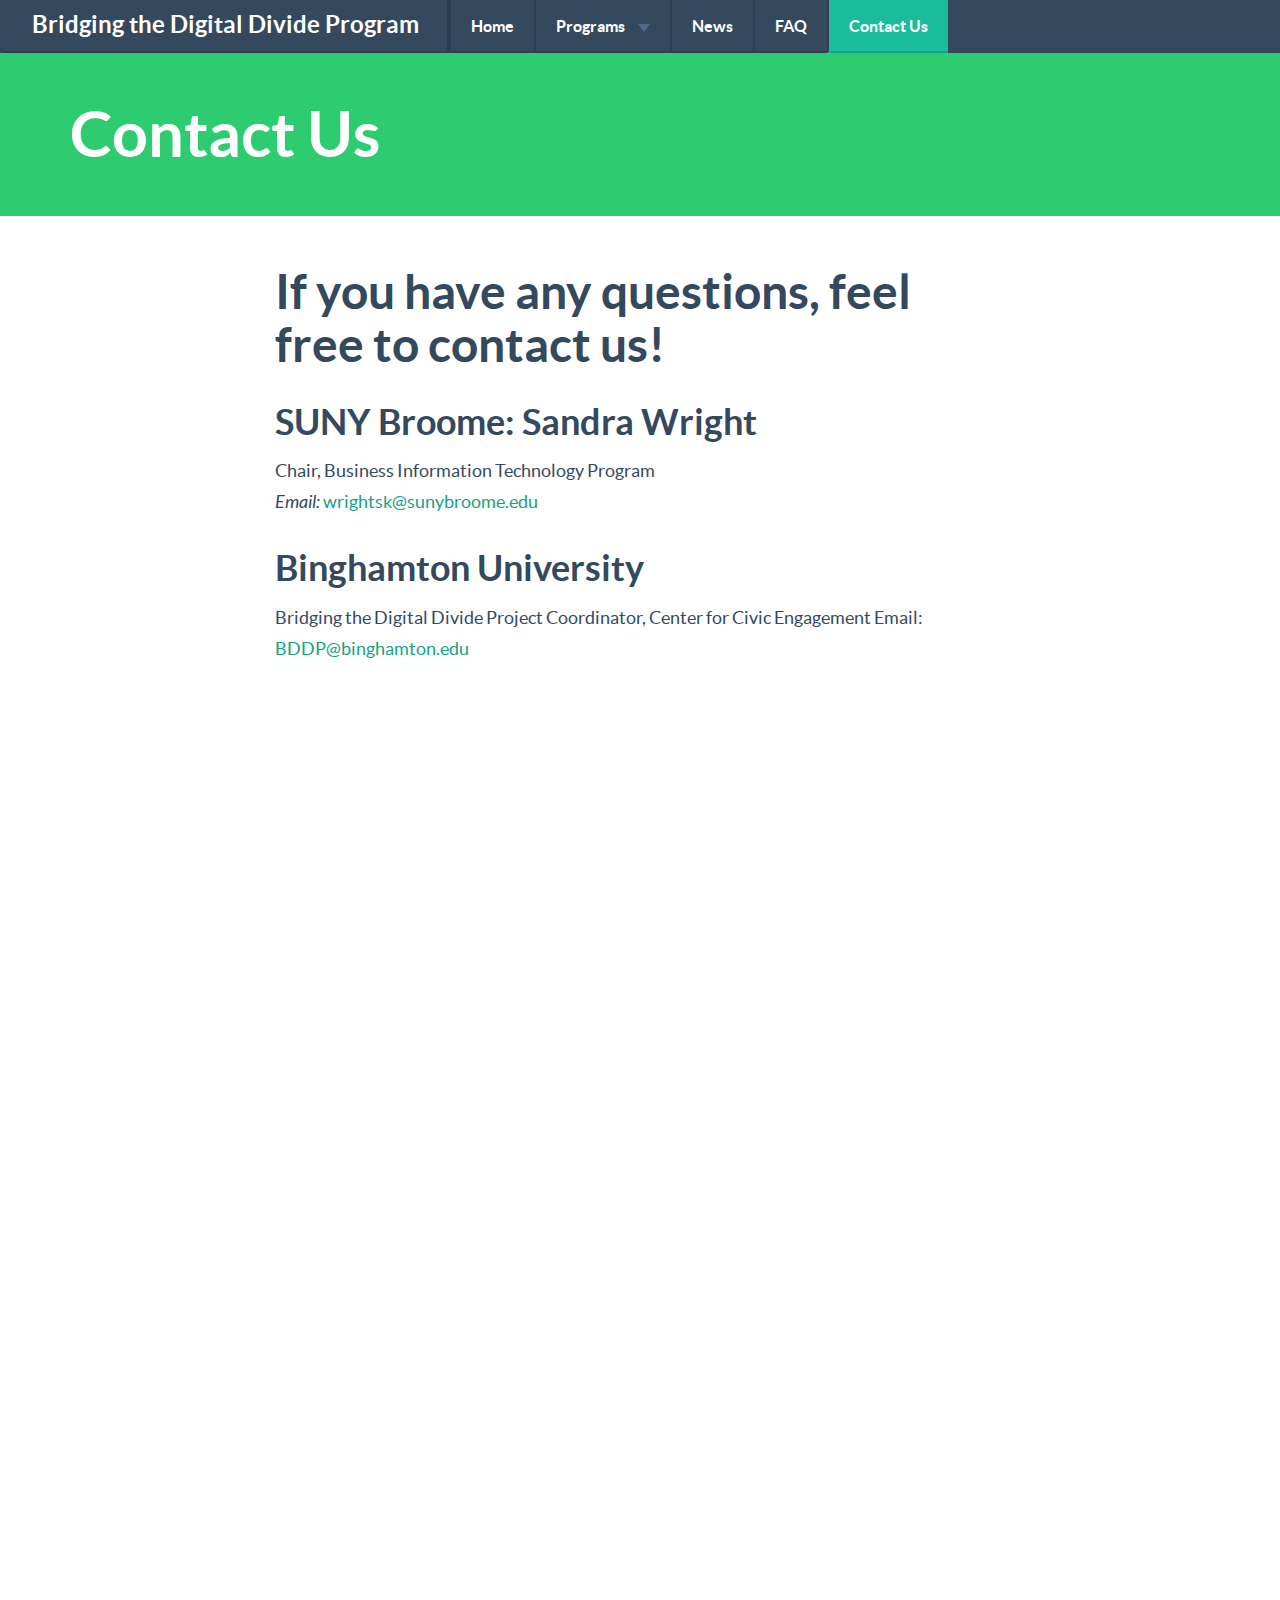
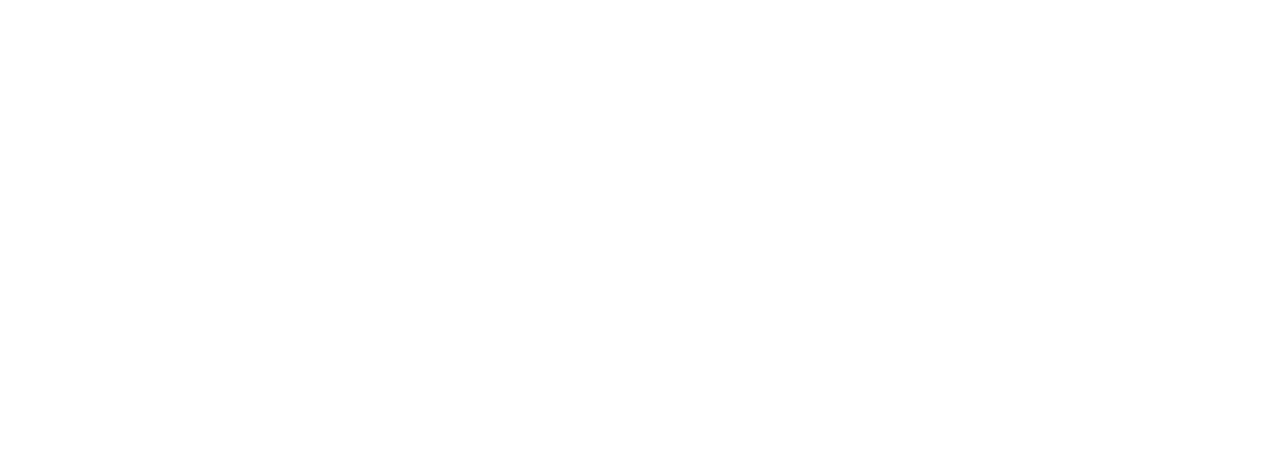
==== contact.html @ 1df6e85a "initial commit" ====
<!DOCTYPE html>
<html lang="en">
   <head>
      <meta charset="utf-8">
      <title>Bridging the Digital Divide</title>
      <meta name="viewport" content="width=device-width, initial-scale=1.0">
      <link href="bootstrap/css/bootstrap.css" rel="stylesheet">
      <link href="css/flat-ui.css" rel="stylesheet">
      <link href="css/bddp.css" rel="stylesheet">
      <link rel="shortcut icon" href="images/favicon.ico">
      <style>
        body {
          text-align: left
        }
      </style>

   </head>

   <body>
    <nav class="navbar navbar-inverse navbar-fixed-top" role="navigation">
    <!-- brand and toggle get grouped for better mobile display -->
       <div class="navbar-header">
          <a class="navbar-brand" href="index.html">Bridging the Digital Divide Program</a>
          <button type="button" class="navbar-toggle" data-toggle="collapse" data-target=".navbar-ex1-collapse">
             <span class="sr-only">Toggle navigation</span>
             <span class="icon-bar"></span>
             <span class="icon-bar"></span>
             <span class="icon-bar"></span>
          </button>
       </div>

       <div class="collapse navbar-collapse navbar-ex1-collapse">
          <ul class="nav navbar-nav">
             <li><a href="index.html">Home</a></li>
             <li class="dropdown">
                <a class="dropdown-toggle" data-toggle="dropdown" href="#">Programs <span class="caret"></span></a>
                <ul class="dropdown-menu">
                   <li><a href="literacy.html">Computer Literacy</a></li>
                   <li><a href="refurbishment.html">Computer Refurbishment</a></li>
                   <li><a href="ewaste.html">E-Waste</a></li>
                </ul>
             </li>
             <li><a href="news.html">News</a></li>
             <li><a href="faq.html">FAQ</a></li>
             <li class="active"><a href="contact.html">Contact Us</a></li>
          </ul>
       </div>
    </nav> 

    <div class="row jumbotron emerald">
      <div class="container">
        <h1>Contact Us</h1>
      </div>
    </div>
    
  <div class="row">
    <div class="container">
      <div class="col-md-8 col-md-offset-2" style="text-align: left;">
        <h2>If you have any questions, feel free to contact us!</h2>
        <address>
          <h3>SUNY Broome: Sandra Wright</h3>
          <p>Chair, Business Information Technology Program<br>
          <em>Email: </em><a href="wrightsk@sunybroome.edu">wrightsk@sunybroome.edu</a>
        </address>
        <address>
          <h3>
            Binghamton University
          </h3>
            <p>
            Bridging the Digital Divide Project Coordinator, Center for Civic Engagement
            Email: <a href="bddp@binghamton.edu">BDDP@binghamton.edu</a>
            </p>
        </address>
      </div>
    </div>
  </div>
  <!-- div for container -->




   <!-- Load JS here for greater good =============================-->
      <script src="js/jquery-1.8.3.min.js"></script>
      <script src="js/jquery-ui-1.10.3.custom.min.js"></script>
      <script src="js/jquery.ui.touch-punch.min.js"></script>
      <script src="js/bootstrap.min.js"></script>
      <script src="js/bootstrap-select.js"></script>
      <script src="js/bootstrap-switch.js"></script>
      <script src="js/flatui-checkbox.js"></script>
      <script src="js/flatui-radio.js"></script>
      <script src="js/jquery.tagsinput.js"></script>
      <script src="js/jquery.placeholder.js"></script>
   </body>
</html>
---- css/flat-ui.css ----
@font-face {
  font-family: 'Lato';
  src: url('../fonts/lato/lato-black-webfont.eot');
  src: url('../fonts/lato/lato-black-webfont.eot?#iefix') format('embedded-opentype'), url('../fonts/lato/lato-black-webfont.woff') format('woff'), url('../fonts/lato/lato-black-webfont.ttf') format('truetype'), url('../fonts/lato/lato-black-webfont.svg#latoblack') format('svg');
  font-weight: 900;
  font-style: normal;
}
@font-face {
  font-family: 'Lato';
  src: url('../fonts/lato/lato-bold-webfont.eot');
  src: url('../fonts/lato/lato-bold-webfont.eot?#iefix') format('embedded-opentype'), url('../fonts/lato/lato-bold-webfont.woff') format('woff'), url('../fonts/lato/lato-bold-webfont.ttf') format('truetype'), url('../fonts/lato/lato-bold-webfont.svg#latobold') format('svg');
  font-weight: bold;
  font-style: normal;
}
@font-face {
  font-family: 'Lato';
  src: url('../fonts/lato/lato-bolditalic-webfont.eot');
  src: url('../fonts/lato/lato-bolditalic-webfont.eot?#iefix') format('embedded-opentype'), url('../fonts/lato/lato-bolditalic-webfont.woff') format('woff'), url('../fonts/lato/lato-bolditalic-webfont.ttf') format('truetype'), url('../fonts/lato/lato-bolditalic-webfont.svg#latobold_italic') format('svg');
  font-weight: bold;
  font-style: italic;
}
@font-face {
  font-family: 'Lato';
  src: url('../fonts/lato/lato-italic-webfont.eot');
  src: url('../fonts/lato/lato-italic-webfont.eot?#iefix') format('embedded-opentype'), url('../fonts/lato/lato-italic-webfont.woff') format('woff'), url('../fonts/lato/lato-italic-webfont.ttf') format('truetype'), url('../fonts/lato/lato-italic-webfont.svg#latoitalic') format('svg');
  font-weight: normal;
  font-style: italic;
}
@font-face {
  font-family: 'Lato';
  src: url('../fonts/lato/lato-light-webfont.eot');
  src: url('../fonts/lato/lato-light-webfont.eot?#iefix') format('embedded-opentype'), url('../fonts/lato/lato-light-webfont.woff') format('woff'), url('../fonts/lato/lato-light-webfont.ttf') format('truetype'), url('../fonts/lato/lato-light-webfont.svg#latolight') format('svg');
  font-weight: 300;
  font-style: normal;
}
@font-face {
  font-family: 'Lato';
  src: url('../fonts/lato/lato-regular-webfont.eot');
  src: url('../fonts/lato/lato-regular-webfont.eot?#iefix') format('embedded-opentype'), url('../fonts/lato/lato-regular-webfont.woff') format('woff'), url('../fonts/lato/lato-regular-webfont.ttf') format('truetype'), url('../fonts/lato/lato-regular-webfont.svg#latoregular') format('svg');
  font-weight: normal;
  font-style: normal;
}
@font-face {
  font-family: 'Flat-UI-Icons';
  src: url('../fonts/Flat-UI-Icons.eot');
  src: url('../fonts/Flat-UI-Icons.eot?#iefix') format('embedded-opentype'), url('../fonts/Flat-UI-Icons.woff') format('woff'), url('../fonts/Flat-UI-Icons.ttf') format('truetype'), url('../fonts/Flat-UI-Icons.svg#Flat-UI-Icons') format('svg');
  font-weight: normal;
  font-style: normal;
}
/* Use the following CSS code if you want to use data attributes for inserting your icons */
[data-icon]:before {
  font-family: 'Flat-UI-Icons';
  content: attr(data-icon);
  speak: none;
  font-weight: normal;
  font-variant: normal;
  text-transform: none;
  -webkit-font-smoothing: antialiased;
}
/* Use the following CSS code if you want to have a class per icon */
/*
Instead of a list of all class selectors,
you can use the generic selector below, but it's slower:
[class*="fui-"] {
*/
.fui-arrow-right,
.fui-arrow-left,
.fui-cmd,
.fui-check-inverted,
.fui-heart,
.fui-location,
.fui-plus,
.fui-check,
.fui-cross,
.fui-list,
.fui-new,
.fui-video,
.fui-photo,
.fui-volume,
.fui-time,
.fui-eye,
.fui-chat,
.fui-search,
.fui-user,
.fui-mail,
.fui-lock,
.fui-gear,
.fui-radio-unchecked,
.fui-radio-checked,
.fui-checkbox-unchecked,
.fui-checkbox-checked,
.fui-calendar-solid,
.fui-pause,
.fui-play,
.fui-check-inverted-2 {
  display: inline-block;
  font-family: 'Flat-UI-Icons';
  speak: none;
  font-style: normal;
  font-weight: normal;
  font-variant: normal;
  text-transform: none;
  -webkit-font-smoothing: antialiased;
}
.fui-arrow-right:before {
  content: "\e02c";
}
.fui-arrow-left:before {
  content: "\e02d";
}
.fui-cmd:before {
  content: "\e02f";
}
.fui-check-inverted:before {
  content: "\e006";
}
.fui-heart:before {
  content: "\e007";
}
.fui-location:before {
  content: "\e008";
}
.fui-plus:before {
  content: "\e009";
}
.fui-check:before {
  content: "\e00a";
}
.fui-cross:before {
  content: "\e00b";
}
.fui-list:before {
  content: "\e00c";
}
.fui-new:before {
  content: "\e00d";
}
.fui-video:before {
  content: "\e00e";
}
.fui-photo:before {
  content: "\e00f";
}
.fui-volume:before {
  content: "\e010";
}
.fui-time:before {
  content: "\e011";
}
.fui-eye:before {
  content: "\e012";
}
.fui-chat:before {
  content: "\e013";
}
.fui-search:before {
  content: "\e01c";
}
.fui-user:before {
  content: "\e01d";
}
.fui-mail:before {
  content: "\e01e";
}
.fui-lock:before {
  content: "\e01f";
}
.fui-gear:before {
  content: "\e024";
}
.fui-radio-unchecked:before {
  content: "\e02b";
}
.fui-radio-checked:before {
  content: "\e032";
}
.fui-checkbox-unchecked:before {
  content: "\e033";
}
.fui-checkbox-checked:before {
  content: "\e034";
}
.fui-calendar-solid:before {
  content: "\e022";
}
.fui-pause:before {
  content: "\e03b";
}
.fui-play:before {
  content: "\e03c";
}
.fui-check-inverted-2:before {
  content: "\e000";
}
.dropdown-arrow-inverse {
  border-bottom-color: #34495e !important;
  border-top-color: #34495e !important;
}
body {
  font-family: "Lato", Helvetica, Arial, sans-serif;
  font-size: 18px;
  line-height: 1.72222;
  color: #34495e;
  background-color: #ffffff;
}
a {
  color: #16a085;
  text-decoration: none;
  -webkit-transition: 0.25s;
  transition: 0.25s;
}
a:hover,
a:focus {
  color: #1abc9c;
  text-decoration: none;
}
.img-rounded {
  border-radius: 6px;
}
.img-comment {
  font-size: 20px;
  line-height: 1.72222;
  font-style: italic;
  margin: 24px 0;
}
p {
  font-size: 18px;
  line-height: 1.72222;
  margin: 0 0 15px;
}
.lead {
  margin-bottom: 30px;
  font-size: 28px;
  line-height: 1.46428571;
  font-weight: 300;
}
@media (min-width: 768px) {
  .lead {
    font-size: 30.006px;
  }
}
small,
.small {
  font-size: 83%;
  line-height: 2.067;
}
.text-muted {
  color: #bdc3c7;
}
.text-inverse {
  color: #ffffff;
}
.text-primary {
  color: #1abc9c;
}
.text-primary:hover {
  color: #15967d;
}
.text-warning {
  color: #f1c40f;
}
.text-warning:hover {
  color: #c19d0c;
}
.text-danger {
  color: #e74c3c;
}
.text-danger:hover {
  color: #b93d30;
}
.text-success {
  color: #2ecc71;
}
.text-success:hover {
  color: #25a35a;
}
.text-info {
  color: #3498db;
}
.text-info:hover {
  color: #2a7aaf;
}
h1,
h2,
h3,
h4,
h5,
h6,
.h1,
.h2,
.h3,
.h4,
.h5,
.h6 {
  font-family: "Lato", Helvetica, Arial, sans-serif;
  font-weight: 700;
  line-height: 1.1;
  color: inherit;
}
h1 small,
h2 small,
h3 small,
h4 small,
h5 small,
h6 small,
.h1 small,
.h2 small,
.h3 small,
.h4 small,
.h5 small,
.h6 small {
  color: #e7e9ec;
}
h1,
h2,
h3 {
  margin-top: 30px;
  margin-bottom: 15px;
}
h4,
h5,
h6 {
  margin-top: 15px;
  margin-bottom: 15px;
}
h6 {
  font-weight: normal;
}
h1,
.h1 {
  font-size: 61px;
}
h2,
.h2 {
  font-size: 53px;
}
h3,
.h3 {
  font-size: 40px;
}
h4,
.h4 {
  font-size: 29px;
}
h5,
.h5 {
  font-size: 29px;
}
h6,
.h6 {
  font-size: 24px;
}
.page-header {
  padding-bottom: 14px;
  margin: 60px 0 30px;
  border-bottom: 1px solid #e7e9ec;
}
ul,
ol {
  margin-bottom: 15px;
}
dl {
  margin-bottom: 30px;
}
dt,
dd {
  line-height: 1.72222;
}
@media (min-width: 768px) {
  .dl-horizontal dt {
    width: 160px;
  }
  .dl-horizontal dd {
    margin-left: 180px;
  }
}
abbr[title],
abbr[data-original-title] {
  border-bottom: 1px dotted #bdc3c7;
}
blockquote {
  border-left: 3px solid #e7e9ec;
  padding: 0 0 0 16px;
  margin: 0 0 30px;
}
blockquote p {
  font-size: 20px;
  line-height: 1.55;
  font-weight: normal;
  margin-bottom: .4em;
}
blockquote small {
  font-size: 18px;
  line-height: 1.72222;
  font-style: italic;
  color: inherit;
}
blockquote small:before {
  content: "";
}
blockquote.pull-right {
  padding-right: 16px;
  padding-left: 0;
  border-right: 3px solid #e7e9ec;
  border-left: 0;
}
blockquote.pull-right small:after {
  content: "";
}
address {
  margin-bottom: 30px;
  line-height: 1.72222;
}
code,
kdb,
pre,
samp {
  font-family: Monaco, Menlo, Consolas, "Courier New", monospace;
}
code {
  font-size: 75%;
  color: #c7254e;
  background-color: #f9f2f4;
  border-radius: 4px;
}
pre {
  padding: 8px;
  margin: 0 0 15px;
  font-size: 13px;
  line-height: 1.72222;
  color: inherit;
  background-color: #ffffff;
  border: 2px solid #e7e9ec;
  border-radius: 6px;
  white-space: pre;
}
.pre-scrollable {
  max-height: 340px;
}
.btn {
  border: none;
  font-size: 15px;
  font-weight: normal;
  line-height: 1.4;
  border-radius: 4px;
  padding: 10px 15px;
  -webkit-font-smoothing: subpixel-antialiased;
  -webkit-transition: 0.25s linear;
  transition: 0.25s linear;
}
.btn:hover,
.btn:focus {
  color: #ffffff;
}
.btn:active,
.btn.active {
  outline: none;
  -webkit-box-shadow: none;
  box-shadow: none;
}
.btn.disabled,
.btn[disabled],
fieldset[disabled] .btn {
  background-color: #bdc3c7;
  color: rgba(255, 255, 255, 0.75);
  opacity: 0.7;
  filter: alpha(opacity=70);
}
.btn > [class^="fui-"] {
  margin: 0 1px;
  position: relative;
  line-height: 1;
  top: 1px;
}
.btn-xs.btn > [class^="fui-"] {
  font-size: 11px;
  top: 0;
}
.btn-hg.btn > [class^="fui-"] {
  top: 2px;
}
.btn-default {
  color: #ffffff;
  background-color: #bdc3c7;
}
.btn-default:hover,
.btn-default:focus,
.btn-default:active,
.btn-default.active,
.open .dropdown-toggle.btn-default {
  color: #ffffff;
  background-color: #cacfd2;
  border-color: #cacfd2;
}
.btn-default:active,
.btn-default.active,
.open .dropdown-toggle.btn-default {
  background: #a1a6a9;
}
.btn-default.disabled,
.btn-default[disabled],
fieldset[disabled] .btn-default,
.btn-default.disabled:hover,
.btn-default[disabled]:hover,
fieldset[disabled] .btn-default:hover,
.btn-default.disabled:focus,
.btn-default[disabled]:focus,
fieldset[disabled] .btn-default:focus,
.btn-default.disabled:active,
.btn-default[disabled]:active,
fieldset[disabled] .btn-default:active,
.btn-default.disabled.active,
.btn-default[disabled].active,
fieldset[disabled] .btn-default.active {
  background-color: #bdc3c7;
}
.btn-primary {
  color: #ffffff;
  background-color: #1abc9c;
}
.btn-primary:hover,
.btn-primary:focus,
.btn-primary:active,
.btn-primary.active,
.open .dropdown-toggle.btn-primary {
  color: #ffffff;
  background-color: #48c9b0;
  border-color: #48c9b0;
}
.btn-primary:active,
.btn-primary.active,
.open .dropdown-toggle.btn-primary {
  background: #16a085;
}
.btn-primary.disabled,
.btn-primary[disabled],
fieldset[disabled] .btn-primary,
.btn-primary.disabled:hover,
.btn-primary[disabled]:hover,
fieldset[disabled] .btn-primary:hover,
.btn-primary.disabled:focus,
.btn-primary[disabled]:focus,
fieldset[disabled] .btn-primary:focus,
.btn-primary.disabled:active,
.btn-primary[disabled]:active,
fieldset[disabled] .btn-primary:active,
.btn-primary.disabled.active,
.btn-primary[disabled].active,
fieldset[disabled] .btn-primary.active {
  background-color: #1abc9c;
}
.btn-info {
  color: #ffffff;
  background-color: #3498db;
}
.btn-info:hover,
.btn-info:focus,
.btn-info:active,
.btn-info.active,
.open .dropdown-toggle.btn-info {
  color: #ffffff;
  background-color: #5dade2;
  border-color: #5dade2;
}
.btn-info:active,
.btn-info.active,
.open .dropdown-toggle.btn-info {
  background: #2c81ba;
}
.btn-info.disabled,
.btn-info[disabled],
fieldset[disabled] .btn-info,
.btn-info.disabled:hover,
.btn-info[disabled]:hover,
fieldset[disabled] .btn-info:hover,
.btn-info.disabled:focus,
.btn-info[disabled]:focus,
fieldset[disabled] .btn-info:focus,
.btn-info.disabled:active,
.btn-info[disabled]:active,
fieldset[disabled] .btn-info:active,
.btn-info.disabled.active,
.btn-info[disabled].active,
fieldset[disabled] .btn-info.active {
  background-color: #3498db;
}
.btn-danger {
  color: #ffffff;
  background-color: #e74c3c;
}
.btn-danger:hover,
.btn-danger:focus,
.btn-danger:active,
.btn-danger.active,
.open .dropdown-toggle.btn-danger {
  color: #ffffff;
  background-color: #ec7063;
  border-color: #ec7063;
}
.btn-danger:active,
.btn-danger.active,
.open .dropdown-toggle.btn-danger {
  background: #c44133;
}
.btn-danger.disabled,
.btn-danger[disabled],
fieldset[disabled] .btn-danger,
.btn-danger.disabled:hover,
.btn-danger[disabled]:hover,
fieldset[disabled] .btn-danger:hover,
.btn-danger.disabled:focus,
.btn-danger[disabled]:focus,
fieldset[disabled] .btn-danger:focus,
.btn-danger.disabled:active,
.btn-danger[disabled]:active,
fieldset[disabled] .btn-danger:active,
.btn-danger.disabled.active,
.btn-danger[disabled].active,
fieldset[disabled] .btn-danger.active {
  background-color: #e74c3c;
}
.btn-success {
  color: #ffffff;
  background-color: #2ecc71;
}
.btn-success:hover,
.btn-success:focus,
.btn-success:active,
.btn-success.active,
.open .dropdown-toggle.btn-success {
  color: #ffffff;
  background-color: #58d68d;
  border-color: #58d68d;
}
.btn-success:active,
.btn-success.active,
.open .dropdown-toggle.btn-success {
  background: #27ad60;
}
.btn-success.disabled,
.btn-success[disabled],
fieldset[disabled] .btn-success,
.btn-success.disabled:hover,
.btn-success[disabled]:hover,
fieldset[disabled] .btn-success:hover,
.btn-success.disabled:focus,
.btn-success[disabled]:focus,
fieldset[disabled] .btn-success:focus,
.btn-success.disabled:active,
.btn-success[disabled]:active,
fieldset[disabled] .btn-success:active,
.btn-success.disabled.active,
.btn-success[disabled].active,
fieldset[disabled] .btn-success.active {
  background-color: #2ecc71;
}
.btn-warning {
  color: #ffffff;
  background-color: #f1c40f;
}
.btn-warning:hover,
.btn-warning:focus,
.btn-warning:active,
.btn-warning.active,
.open .dropdown-toggle.btn-warning {
  color: #ffffff;
  background-color: #f5d313;
  border-color: #f5d313;
}
.btn-warning:active,
.btn-warning.active,
.open .dropdown-toggle.btn-warning {
  background: #cda70d;
}
.btn-warning.disabled,
.btn-warning[disabled],
fieldset[disabled] .btn-warning,
.btn-warning.disabled:hover,
.btn-warning[disabled]:hover,
fieldset[disabled] .btn-warning:hover,
.btn-warning.disabled:focus,
.btn-warning[disabled]:focus,
fieldset[disabled] .btn-warning:focus,
.btn-warning.disabled:active,
.btn-warning[disabled]:active,
fieldset[disabled] .btn-warning:active,
.btn-warning.disabled.active,
.btn-warning[disabled].active,
fieldset[disabled] .btn-warning.active {
  background-color: #f1c40f;
}
.btn-inverse {
  color: #ffffff;
  background-color: #34495e;
}
.btn-inverse:hover,
.btn-inverse:focus,
.btn-inverse:active,
.btn-inverse.active,
.open .dropdown-toggle.btn-inverse {
  color: #ffffff;
  background-color: #415b76;
  border-color: #415b76;
}
.btn-inverse:active,
.btn-inverse.active,
.open .dropdown-toggle.btn-inverse {
  background: #2c3e50;
}
.btn-inverse.disabled,
.btn-inverse[disabled],
fieldset[disabled] .btn-inverse,
.btn-inverse.disabled:hover,
.btn-inverse[disabled]:hover,
fieldset[disabled] .btn-inverse:hover,
.btn-inverse.disabled:focus,
.btn-inverse[disabled]:focus,
fieldset[disabled] .btn-inverse:focus,
.btn-inverse.disabled:active,
.btn-inverse[disabled]:active,
fieldset[disabled] .btn-inverse:active,
.btn-inverse.disabled.active,
.btn-inverse[disabled].active,
fieldset[disabled] .btn-inverse.active {
  background-color: #34495e;
}
.btn-embossed {
  -webkit-box-shadow: inset 0 -2px 0 rgba(0, 0, 0, 0.15);
  box-shadow: inset 0 -2px 0 rgba(0, 0, 0, 0.15);
}
.btn-embossed.active,
.btn-embossed:active {
  -webkit-box-shadow: inset 0 2px 0 rgba(0, 0, 0, 0.15);
  box-shadow: inset 0 2px 0 rgba(0, 0, 0, 0.15);
}
.btn-wide {
  min-width: 140px;
  padding-left: 30px;
  padding-right: 30px;
}
.btn-link {
  color: #16a085;
}
.btn-link:hover,
.btn-link:focus {
  color: #1abc9c;
  text-decoration: underline;
  background-color: transparent;
}
.btn-link[disabled]:hover,
fieldset[disabled] .btn-link:hover,
.btn-link[disabled]:focus,
fieldset[disabled] .btn-link:focus {
  color: #bdc3c7;
  text-decoration: none;
}
.btn-hg {
  padding: 13px 20px;
  font-size: 22px;
  line-height: 1.227;
  border-radius: 6px;
}
.btn-lg {
  padding: 10px 19px;
  font-size: 17px;
  line-height: 1.471;
  border-radius: 6px;
}
.btn-sm {
  padding: 9px 13px;
  font-size: 13px;
  line-height: 1.385;
  border-radius: 4px;
}
.btn-xs {
  padding: 6px 9px;
  font-size: 12px;
  line-height: 1.083;
  border-radius: 3px;
}
.btn-tip {
  font-weight: 300;
  padding-left: 10px;
  font-size: 92%;
}
.btn-block {
  white-space: normal;
}
.btn-default .caret {
  border-top-color: #ffffff;
}
.btn-primary .caret,
.btn-success .caret,
.btn-warning .caret,
.btn-danger .caret,
.btn-info .caret {
  border-top-color: #ffffff;
}
.dropup .btn-default .caret {
  border-bottom-color: #ffffff;
}
.dropup .btn-primary .caret,
.dropup .btn-success .caret,
.dropup .btn-warning .caret,
.dropup .btn-danger .caret,
.dropup .btn-info .caret {
  border-bottom-color: #ffffff;
}
.btn-group-xs > .btn {
  padding: 6px 9px;
  font-size: 12px;
  line-height: 1.083;
  border-radius: 3px;
}
.btn-group-sm > .btn {
  padding: 9px 13px;
  font-size: 13px;
  line-height: 1.385;
  border-radius: 4px;
}
.btn-group-lg > .btn {
  padding: 10px 19px;
  font-size: 17px;
  line-height: 1.471;
  border-radius: 6px;
}
.btn-group-gh > .btn {
  padding: 13px 20px;
  font-size: 22px;
  line-height: 1.227;
  border-radius: 6px;
}
.btn-group > .btn + .btn {
  margin-left: 0;
}
.btn-group > .btn + .dropdown-toggle {
  border-left: 2px solid rgba(52, 73, 94, 0.15);
  padding-left: 12px;
  padding-right: 12px;
}
.btn-group > .btn + .dropdown-toggle .caret {
  margin-left: 3px;
  margin-right: 3px;
}
.btn-group > .btn.btn-gh + .dropdown-toggle .caret {
  margin-left: 7px;
  margin-right: 7px;
}
.btn-group > .btn.btn-sm + .dropdown-toggle .caret {
  margin-left: 0;
  margin-right: 0;
}
.dropdown-toggle .caret {
  margin-left: 8px;
}
.btn-group > .btn,
.btn-group > .dropdown-menu,
.btn-group > .popover {
  font-weight: 400;
}
.btn-group:focus .dropdown-toggle {
  outline: none;
  -webkit-transition: 0.25s;
  transition: 0.25s;
}
.btn-group.open .dropdown-toggle {
  color: rgba(255, 255, 255, 0.75);
  -webkit-box-shadow: none;
  box-shadow: none;
}
.btn-toolbar .btn.active {
  color: #ffffff;
}
.btn-toolbar .btn > [class^="fui-"] {
  font-size: 16px;
  margin: 0 1px;
}
.caret {
  border-width: 8px 6px;
  border-bottom-color: #34495e;
  border-top-color: #34495e;
  border-style: solid;
  border-bottom-style: none;
  -webkit-transition: 0.25s;
  transition: 0.25s;
  -webkit-transform: scale(1.001);
  -ms-transform: scale(1.001);
  transform: scale(1.001);
}
.dropup .caret,
.dropup .btn-lg .caret,
.navbar-fixed-bottom .dropdown .caret {
  border-bottom-width: 8px;
}
.btn-lg .caret {
  border-top-width: 8px;
  border-right-width: 6px;
  border-left-width: 6px;
}
.navbar {
  font-size: 16px;
  border-radius: 6px;
  border: none;
}
.navbar .navbar-brand {
  border-radius: 6px 0 0 6px;
  color: #526476;
  font-size: 24px;
  line-height: 29.55px;
  font-weight: 700;
  padding: 23px 28px 24px 17px;
  text-shadow: none;
  display: inline-block;
}
.navbar .navbar-brand:hover,
.navbar .navbar-brand:focus {
  color: #1abc9c;
}
.navbar .navbar-brand[class*="fui-"] {
  font-weight: normal;
}
.navbar .navbar-brand small {
  line-height: 1;
}
.navbar .nav {
  margin-right: 0;
  display: inline-block;
  float: left;
}
.navbar .nav > li {
  position: relative;
  display: inline-block;
}
.navbar .nav > li:hover > ul {
  opacity: 1;
  top: 100%;
  visibility: visible;
  z-index: 100;
  -webkit-transform: scale(1, 1);
  display: block\9;
}
.navbar .nav > li.active > a,
.navbar .nav > li.active > a:hover,
.navbar .nav > li.active > a:focus {
  background: none;
  color: #1abc9c;
  -webkit-box-shadow: none;
  box-shadow: none;
}
.navbar .nav > li:first-child {
  border-radius: 6px 6px 0 0;
}
.navbar .nav > li:last-child {
  border-radius: 0 0 6px 6px;
}
.navbar .nav > li > ul {
  padding-top: 13px;
  top: 80%;
  padding-left: 0;
}
.navbar .nav > li > ul:before {
  content: "";
  border-style: solid;
  border-width: 0 9px 9px 9px;
  border-color: transparent transparent #34495e transparent;
  height: 0;
  position: absolute;
  left: 15px;
  top: 5px;
  width: 0;
  -webkit-transform: rotate(360deg);
}
.navbar .nav > li > ul li:hover ul {
  opacity: 1;
  -webkit-transform: scale(1, 1);
  visibility: visible;
  display: block\9;
}
.navbar .nav > li > ul li ul {
  left: 100%;
}
.navbar .nav > li > a {
  color: #526476;
  display: inline-block;
  font-weight: 700;
  font-size: 15px;
  line-height: 28px;
  padding: 22px 20px;
  text-shadow: none;
  -webkit-transition: background-color .25s, color .25s, border-bottom-color .25s;
  transition: background-color .25s, color .25s, border-bottom-color .25s;
}
.navbar .nav > li > a:hover,
.navbar .nav > li > a:focus {
  color: #1abc9c;
  background-color: transparent;
}
.navbar .nav > li > a[class*="fui-"] {
  font-size: 24px;
  font-weight: normal;
}
.navbar .nav > li > a > [class*="fui-"] {
  font-size: 24px;
  margin: -4px 0 0;
  position: relative;
  top: 4px;
}
.navbar .nav > li > a > [class*="fui-"] + * {
  margin-left: 12px;
}
.navbar .nav ul {
  border-radius: 4px;
  left: 0;
  list-style-type: none;
  margin-left: 0;
  opacity: 0;
  position: absolute;
  top: 0;
  width: 234px;
  -webkit-transform: scale(1, 0.99);
  -webkit-transform-origin: 0 0;
  visibility: hidden;
  -webkit-transition: 0.25s ease-out;
  transition: 0.25s ease-out;
}
.navbar .nav ul ul {
  left: 95%;
  padding-left: 5px;
}
.navbar .nav ul li {
  background-color: #34495e;
  padding: 0 3px 3px;
  position: relative;
}
.navbar .nav ul li:first-child {
  border-radius: 6px 6px 0 0;
  padding-top: 3px;
}
.navbar .nav ul li:last-child {
  border-radius: 0 0 6px 6px;
}
.navbar .nav ul li.active > a,
.navbar .nav ul li.active > a:hover,
.navbar .nav ul li.active > a:focus {
  background-color: #1abc9c;
  color: #ffffff;
  padding-left: 9px;
  padding-right: 9px;
}
.navbar .nav ul li.active + li > a {
  padding-left: 9px;
  padding-right: 9px;
}
.navbar .nav ul a {
  border-radius: 2px;
  color: #ffffff;
  display: block;
  font-size: 14px;
  padding: 6px 9px;
  text-decoration: none;
}
.navbar .nav ul a:hover {
  background-color: #1abc9c;
}
.navbar .nav.navbar-left li:first-child a {
  border-radius: 6px 0 0 6px;
  border-left: none;
}
.navbar .btn-navbar {
  background: none;
  border: none;
  color: #34495e;
  margin: 18px 15px;
  padding: 3px 15px;
  text-shadow: none;
  display: none;
}
.navbar .btn-navbar:hover,
.navbar .btn-navbar:focus {
  background: none;
  color: #1abc9c;
}
.navbar .btn-navbar:before {
  content: "\e00c";
  font-family: "Flat-UI-Icons";
  font-size: 23px;
  font-style: normal;
  font-weight: normal;
  -webkit-font-smoothing: antialiased;
}
.navbar .btn-navbar .icon-bar {
  display: none;
}
.navbar-default {
  background: #eceef0;
  border: none;
  padding-left: 0;
  padding-right: 0;
  border-radius: 6px;
}
.navbar-inverse {
  background: #34495e;
  font-size: 17px;
}
.navbar-inverse .navbar-brand {
  border-bottom: 2px solid #2c3e50;
  border-right: 2px solid #2c3e50;
  color: #ffffff;
  padding: 10px 28px 11px 32px;
}
.navbar-inverse .btn-navbar {
  color: #ffffff;
  margin: 7px 10px;
}
.navbar-inverse .btn-icon {
  margin: 8px 5px 8px 15px;
}
.navbar-inverse .nav > li:first-child.active > a {
  padding-left: 20px;
}
.navbar-inverse .nav > li:first-child > a {
  border-left: none;
}
.navbar-inverse .nav > li.active > a,
.navbar-inverse .nav > li.active > a:hover,
.navbar-inverse .nav > li.active > a:focus {
  background-color: #1abc9c;
  border-bottom-color: #16a085;
  border-left: none;
  color: #ffffff;
  padding-left: 20px;
}
.navbar-inverse .nav > li.active + li > a {
  border-left: none;
  padding-left: 20px;
}
.navbar-inverse .nav > li > a {
  font-size: 16px;
  border-bottom: 2px solid #2c3e50;
  border-left: 2px solid #2c3e50 !important;
  color: #ffffff;
  padding: 16px 20px 15px;
  line-height: 20px;
}
.navbar-inverse .nav.navbar-right .dropdown-menu {
  left: -100%;
  margin-left: 17px;
}
.navbar-inverse .nav.navbar-right .open > .dropdown-menu:before {
  display: block !important;
}
.navbar-inverse .nav.navbar-right > li > a {
  border-radius: 0 6px 6px 0;
}
.navbar-unread,
.navbar-new {
  font-family: "Lato", Helvetica, Arial, sans-serif;
  background-color: #1abc9c;
  border-radius: 50%;
  color: #ffffff;
  font-size: 0;
  font-weight: 700;
  height: 6px;
  line-height: 14px;
  position: absolute;
  right: 12px;
  text-align: center;
  top: 28px;
  width: 6px;
  z-index: 10;
}
.active .navbar-unread,
.active .navbar-new {
  background-color: #ffffff;
  display: none;
}
.navbar-inverse .navbar-unread,
.navbar-inverse .navbar-new {
  top: 15px;
}
.navbar-new {
  background-color: #e74c3c;
  font-size: 12px;
  line-height: 17px;
  height: 18px;
  margin: -9px -1px;
  min-width: 18px;
  padding: 0 1px;
  width: auto;
  -webkit-font-smoothing: subpixel-antialiased;
}
.navbar.navbar-inverse .nav li.dropdown.open > .dropdown-toggle {
  background-color: #1abc9c;
  border-bottom-color: #16a085;
  color: #ffffff;
}
.navbar.navbar-inverse .nav li.dropdown.open > .dropdown-toggle .caret {
  border-bottom-color: #ffffff !important;
  border-top-color: #ffffff !important;
}
.navbar .nav li.dropdown.open > .dropdown-toggle {
  background: none;
  color: #1abc9c;
}
.navbar .nav li.dropdown.open > .dropdown-toggle .caret {
  border-bottom-color: #1abc9c !important;
  border-top-color: #1abc9c !important;
}
.navbar .nav li.dropdown.open .dropdown-menu {
  opacity: 1;
  top: 100%;
  visibility: visible;
  z-index: 1000;
  -webkit-transform: none;
}
.navbar .nav li.dropdown > .dropdown-toggle {
  outline: none;
}
.navbar .nav li.dropdown > .dropdown-toggle:hover .caret,
.navbar .nav li.dropdown > .dropdown-toggle:focus .caret {
  border-bottom-color: #1abc9c;
  border-top-color: #1abc9c;
}
.navbar .nav li.dropdown > .dropdown-toggle .caret {
  border-left-width: 6px;
  border-right-width: 6px;
  border-top-width: 8px;
  border-bottom-color: #4c6a89;
  border-top-color: #4c6a89;
  margin-left: 10px;
}
.navbar .nav li.dropdown .dropdown-menu {
  background-color: #34495e;
  opacity: 0;
  padding: 0;
  visibility: hidden;
}
.navbar .nav li.dropdown .dropdown-menu:before {
  display: none;
}
.navbar .nav li.dropdown .dropdown-menu:after {
  border-bottom-color: #34495e;
}
.navbar .nav li.dropdown .dropdown-menu > li > a {
  border-radius: 3px;
  color: #ffffff;
  padding: 6px 8px 8px;
}
.navbar .nav li.dropdown .dropdown-menu .divider {
  background-color: #2c3e50;
  border-bottom: none;
  margin: 2px 0 5px;
  padding: 0;
  height: 2px;
}
.navbar.navbar-inverse .navbar-form {
  border-left: 2px solid #2c3e50;
  border-bottom: 2px solid #2c3e50;
  padding: 8px 5px 8px 23px;
}
.navbar.navbar-inverse .navbar-form .input-group-btn .btn {
  background-color: #2c3e50;
  color: #4c6a89 !important;
}
.navbar.navbar-inverse .navbar-form .form-control {
  background-color: #2c3e50;
  color: #ffffff;
}
.navbar.navbar-inverse .navbar-form .form-control:-moz-placeholder {
  color: #819db9;
}
.navbar.navbar-inverse .navbar-form .form-control::-moz-placeholder {
  color: #819db9;
}
.navbar.navbar-inverse .navbar-form .form-control:-ms-input-placeholder {
  color: #819db9;
}
.navbar.navbar-inverse .navbar-form .form-control::-webkit-input-placeholder {
  color: #819db9;
}
.navbar.navbar-inverse .navbar-form .form-control.placeholder {
  color: #819db9;
}
.navbar.navbar-inverse .navbar-form .form-control:focus {
  border-color: #1abc9c;
}
.navbar.navbar-inverse .navbar-form.focus .input-group-btn .btn {
  background-color: #2c3e50 !important;
}
.navbar .navbar-form {
  margin: 0;
  padding: 20px 5px 19px 20px;
  max-width: 229px;
}
.navbar .navbar-form .form-group {
  margin-bottom: 0;
}
.navbar .navbar-form .form-control {
  background-color: #ffffff;
  border: 2px solid transparent;
  color: #526476;
  font-size: 15px;
}
.navbar .navbar-form .form-control:-moz-placeholder {
  color: #798795;
}
.navbar .navbar-form .form-control::-moz-placeholder {
  color: #798795;
}
.navbar .navbar-form .form-control:-ms-input-placeholder {
  color: #798795;
}
.navbar .navbar-form .form-control::-webkit-input-placeholder {
  color: #798795;
}
.navbar .navbar-form .form-control.placeholder {
  color: #798795;
}
.navbar .navbar-form .form-control:focus {
  border-color: #1abc9c;
}
.navbar .navbar-form .input-group-btn .btn {
  border-color: transparent;
  color: #9aa4af;
  font-size: 16px;
}
.navbar.navbar-fixed-bottom .navbar-inner .navbar-form .form-control,
.navbar.navbar-fixed-top .navbar-inner .navbar-form .form-control {
  border-radius: 50px 0 0 50px !important;
}
.navbar.navbar-fixed-bottom .navbar-inner .navbar-form .btn,
.navbar.navbar-fixed-top .navbar-inner .navbar-form .btn {
  border-radius: 0 50px 50px 0;
}
.navbar.navbar-fixed-bottom .nav > li:hover > ul {
  bottom: 100%;
  padding-bottom: 13px;
  top: auto;
}
.navbar.navbar-fixed-bottom .nav > li:hover > ul li:hover ul {
  bottom: 0;
}
.navbar.navbar-fixed-bottom .nav ul {
  bottom: 80%;
  top: auto;
}
.select {
  display: inline-block;
  margin-bottom: 10px;
}
[class*="span"] > .select[class*="span"] {
  margin-left: 0;
}
.select[class*="span"] .btn {
  width: 100%;
}
.select.select-block {
  display: block;
  float: none;
  margin-left: 0;
  width: auto;
}
.select.select-block:before,
.select.select-block:after {
  content: " ";
  /* 1 */

  display: table;
  /* 2 */

}
.select.select-block:after {
  clear: both;
}
.select.select-block .btn {
  width: 100%;
}
.select .btn {
  width: 220px;
}
.select .btn.btn-hg .filter-option {
  left: 20px;
  right: 40px;
  top: 13px;
}
.select .btn.btn-hg .caret {
  right: 20px;
}
.select .btn.btn-lg .filter-option {
  left: 18px;
  right: 38px;
}
.select .btn.btn-sm .filter-option {
  left: 13px;
  right: 33px;
}
.select .btn.btn-sm .caret {
  right: 13px;
}
.select .btn.btn-xs .filter-option {
  left: 13px;
  right: 33px;
  top: 5px;
}
.select .btn.btn-xs .caret {
  right: 13px;
}
.select .btn .filter-option {
  height: 26px;
  left: 13px;
  overflow: hidden;
  position: absolute;
  right: 33px;
  text-align: left;
  top: 10px;
}
.select .btn .caret {
  position: absolute;
  right: 16px;
  top: 50%;
  margin-top: -3px;
}
.select .btn .dropdown-toggle {
  border-radius: 6px;
}
.select .btn .dropdown-menu {
  min-width: 100%;
}
.select .btn .dropdown-menu dt {
  cursor: default;
  display: block;
  padding: 3px 20px;
}
.select .btn .dropdown-menu li:not(.disabled) > a:hover small {
  color: rgba(255, 255, 255, 0.004);
}
.select .btn .dropdown-menu li > a {
  min-height: 20px;
}
.select .btn .dropdown-menu li > a.opt {
  padding-left: 35px;
}
.select .btn .dropdown-menu li small {
  padding-left: .5em;
}
.select .btn .dropdown-menu li > dt small {
  font-weight: normal;
}
.select .btn > .disabled,
.select .btn .dropdown-menu li.disabled > a {
  cursor: default;
}
.select .caret {
  border-bottom-color: #ffffff;
  border-top-color: #ffffff;
}
textarea {
  font-size: 20px;
  line-height: 24px;
  padding: 5px 11px;
}
label {
  font-weight: normal;
  line-height: 1.9986363100000002em;
}
.form-control:-moz-placeholder {
  color: #b2bcc5;
}
.form-control::-moz-placeholder {
  color: #b2bcc5;
}
.form-control:-ms-input-placeholder {
  color: #b2bcc5;
}
.form-control::-webkit-input-placeholder {
  color: #b2bcc5;
}
.form-control.placeholder {
  color: #b2bcc5;
}
.form-control {
  border: 2px solid #bdc3c7;
  color: #34495e;
  font-family: "Lato", Helvetica, Arial, sans-serif;
  font-size: 15px;
  padding: 8px 12px;
  height: 42px;
  -webkit-appearance: none;
  border-radius: 6px;
  -webkit-box-shadow: none;
  box-shadow: none;
  -webkit-transition: border .25s linear, color .25s linear, background-color .25s linear;
  transition: border .25s linear, color .25s linear, background-color .25s linear;
}
.form-group.focus .form-control,
.form-control:focus {
  border-color: #1abc9c;
  outline: 0;
  -webkit-box-shadow: none;
  box-shadow: none;
}
.form-control[disabled],
.form-control[readonly],
fieldset[disabled] .form-control {
  background-color: #f4f6f6;
  border-color: #d5dbdb;
  color: #d5dbdb;
  cursor: default;
}
.form-control.flat {
  border-color: transparent;
}
.form-control.flat:hover {
  border-color: #bdc3c7;
}
.form-control.flat:focus {
  border-color: #1abc9c;
}
.input-sm {
  height: 35px;
  padding: 6px 10px;
  font-size: 13px;
  line-height: 1.72222;
  border-radius: 6px;
}
select.input-sm {
  height: 35px;
  line-height: 35px;
}
textarea.input-sm {
  height: auto;
}
.input-lg {
  height: 45px;
  padding: 10px 15px;
  font-size: 17px;
  line-height: 1.72222;
  border-radius: 6px;
}
select.input-lg {
  height: 45px;
  line-height: 45px;
}
textarea.input-lg {
  height: auto;
}
.input-hg {
  height: 53px;
  padding: 10px 16px;
  font-size: 22px;
  line-height: 1.72222;
  border-radius: 6px;
}
select.input-hg {
  height: 53px;
  line-height: 53px;
}
textarea.input-hg {
  height: auto;
}
.has-warning .help-block,
.has-warning .control-label {
  color: #f1c40f;
}
.has-warning .form-control {
  color: #f1c40f;
  border-color: #f1c40f;
  -webkit-box-shadow: none;
  box-shadow: none;
}
.has-warning .form-control:-moz-placeholder {
  color: #f1c40f;
}
.has-warning .form-control::-moz-placeholder {
  color: #f1c40f;
}
.has-warning .form-control:-ms-input-placeholder {
  color: #f1c40f;
}
.has-warning .form-control::-webkit-input-placeholder {
  color: #f1c40f;
}
.has-warning .form-control.placeholder {
  color: #f1c40f;
}
.has-warning .form-control:focus {
  border-color: #f1c40f;
  -webkit-box-shadow: none;
  box-shadow: none;
}
.has-warning .input-group-addon {
  color: #f1c40f;
  border-color: #f1c40f;
  background-color: #ffffff;
}
.has-error .help-block,
.has-error .control-label {
  color: #e74c3c;
}
.has-error .form-control {
  color: #e74c3c;
  border-color: #e74c3c;
  -webkit-box-shadow: none;
  box-shadow: none;
}
.has-error .form-control:-moz-placeholder {
  color: #e74c3c;
}
.has-error .form-control::-moz-placeholder {
  color: #e74c3c;
}
.has-error .form-control:-ms-input-placeholder {
  color: #e74c3c;
}
.has-error .form-control::-webkit-input-placeholder {
  color: #e74c3c;
}
.has-error .form-control.placeholder {
  color: #e74c3c;
}
.has-error .form-control:focus {
  border-color: #e74c3c;
  -webkit-box-shadow: none;
  box-shadow: none;
}
.has-error .input-group-addon {
  color: #e74c3c;
  border-color: #e74c3c;
  background-color: #ffffff;
}
.has-success .help-block,
.has-success .control-label {
  color: #2ecc71;
}
.has-success .form-control {
  color: #2ecc71;
  border-color: #2ecc71;
  -webkit-box-shadow: none;
  box-shadow: none;
}
.has-success .form-control:-moz-placeholder {
  color: #2ecc71;
}
.has-success .form-control::-moz-placeholder {
  color: #2ecc71;
}
.has-success .form-control:-ms-input-placeholder {
  color: #2ecc71;
}
.has-success .form-control::-webkit-input-placeholder {
  color: #2ecc71;
}
.has-success .form-control.placeholder {
  color: #2ecc71;
}
.has-success .form-control:focus {
  border-color: #2ecc71;
  -webkit-box-shadow: none;
  box-shadow: none;
}
.has-success .input-group-addon {
  color: #2ecc71;
  border-color: #2ecc71;
  background-color: #ffffff;
}
.form-group {
  position: relative;
  margin-bottom: 20px;
}
.form-group {
  position: relative;
}
.form-control + .input-icon {
  position: absolute;
  top: 2px;
  right: 2px;
  line-height: 37px;
  vertical-align: middle;
  font-size: 20px;
  color: #b2bcc5;
  background-color: #ffffff;
  padding: 0 12px 0 0;
  border-radius: 6px;
}
.input-hg + .input-icon {
  line-height: 49px;
  padding: 0 16px 0 0;
}
.input-lg + .input-icon {
  line-height: 41px;
  padding: 0 15px 0 0;
}
.input-sm + .input-icon {
  font-size: 18px;
  line-height: 30px;
  padding: 0 10px 0 0;
}
.has-success .input-icon {
  color: #2ecc71;
}
.has-warning .input-icon {
  color: #f1c40f;
}
.has-error .input-icon {
  color: #e74c3c;
}
.form-control[disabled] + .input-icon,
.form-control[readonly] + .input-icon,
fieldset[disabled] .form-control + .input-icon,
.form-control.disabled + .input-icon {
  color: #d5dbdb;
  background-color: #f4f6f6;
}
.checkbox,
.radio {
  margin-bottom: 12px;
  padding-left: 32px;
  position: relative;
  -webkit-transition: color 0.25s linear;
  transition: color 0.25s linear;
  font-size: 14px;
  line-height: 1.5;
}
.checkbox input,
.radio input {
  outline: none !important;
  display: none;
}
.checkbox .icons,
.radio .icons {
  color: #bdc3c7;
  display: block;
  height: 20px;
  left: 0;
  position: absolute;
  top: 0;
  width: 20px;
  text-align: center;
  line-height: 21px;
  font-size: 20px;
  cursor: pointer;
  -webkit-transition: color 0.25s linear;
  transition: color 0.25s linear;
}
.checkbox .icons .first-icon,
.radio .icons .first-icon,
.checkbox .icons .second-icon,
.radio .icons .second-icon {
  display: inline-table;
  position: absolute;
  left: 0;
  top: 0;
  background-color: #ffffff;
  margin: 0;
  opacity: 1;
  filter: alpha(opacity=100);
}
.checkbox .icons .second-icon,
.radio .icons .second-icon {
  opacity: 0;
  filter: alpha(opacity=0);
}
.checkbox:hover,
.radio:hover {
  -webkit-transition: color 0.25s linear;
  transition: color 0.25s linear;
}
.checkbox:hover .first-icon,
.radio:hover .first-icon {
  opacity: 0;
  filter: alpha(opacity=0);
}
.checkbox:hover .second-icon,
.radio:hover .second-icon {
  opacity: 1;
  filter: alpha(opacity=100);
}
.checkbox.checked,
.radio.checked {
  color: #1abc9c;
}
.checkbox.checked .first-icon,
.radio.checked .first-icon {
  opacity: 0;
  filter: alpha(opacity=0);
}
.checkbox.checked .second-icon,
.radio.checked .second-icon {
  opacity: 1;
  filter: alpha(opacity=100);
  color: #1abc9c;
  -webkit-transition: color 0.25s linear;
  transition: color 0.25s linear;
}
.checkbox.disabled,
.radio.disabled {
  cursor: default;
  color: #e6e8ea;
}
.checkbox.disabled .icons,
.radio.disabled .icons {
  color: #e6e8ea;
}
.checkbox.disabled .first-icon,
.radio.disabled .first-icon {
  opacity: 1;
  filter: alpha(opacity=100);
}
.checkbox.disabled .second-icon,
.radio.disabled .second-icon {
  opacity: 0;
  filter: alpha(opacity=0);
}
.checkbox.disabled.checked .icons,
.radio.disabled.checked .icons {
  color: #e6e8ea;
}
.checkbox.disabled.checked .first-icon,
.radio.disabled.checked .first-icon {
  opacity: 0;
  filter: alpha(opacity=0);
}
.checkbox.disabled.checked .second-icon,
.radio.disabled.checked .second-icon {
  opacity: 1;
  filter: alpha(opacity=100);
  color: #e6e8ea;
}
.checkbox.primary .icons,
.radio.primary .icons {
  color: #34495e;
}
.checkbox.primary.checked,
.radio.primary.checked {
  color: #1abc9c;
}
.checkbox.primary.checked .icons,
.radio.primary.checked .icons {
  color: #1abc9c;
}
.checkbox.primary.disabled,
.radio.primary.disabled {
  cursor: default;
  color: #bdc3c7;
}
.checkbox.primary.disabled .icons,
.radio.primary.disabled .icons {
  color: #bdc3c7;
}
.checkbox.primary.disabled.checked .icons,
.radio.primary.disabled.checked .icons {
  color: #bdc3c7;
}
.radio + .radio,
.checkbox + .checkbox {
  margin-top: 10px;
}
.tagsinput {
  background: white;
  border: 2px solid #1abc9c;
  border-radius: 6px;
  height: 100px;
  margin-bottom: 18px;
  padding: 6px 1px 1px 6px;
  overflow-y: auto;
  text-align: left;
}
.tagsinput .tag {
  border-radius: 4px;
  background-color: #1abc9c;
  color: #ffffff;
  font-size: 14px;
  cursor: pointer;
  display: inline-block;
  margin-right: 5px;
  margin-bottom: 5px;
  overflow: hidden;
  line-height: 15px;
  padding: 6px 13px 8px 19px;
  position: relative;
  vertical-align: middle;
  -webkit-transition: 0.25s linear;
  transition: 0.25s linear;
}
.tagsinput .tag:hover {
  background-color: #16a085;
  color: #ffffff;
  padding-left: 12px;
  padding-right: 20px;
}
.tagsinput .tag:hover .tagsinput-remove-link {
  color: #ffffff;
  opacity: 1;
  display: block\9;
}
.tagsinput input {
  background: transparent;
  border: none;
  color: #34495e;
  font-family: "Lato", Helvetica, Arial, sans-serif;
  font-size: 14px;
  margin: 0px;
  padding: 0 0 0 5px;
  outline: none !important;
  margin: 6px 5px 0 0;
  vertical-align: top;
  width: 12px;
}
.tagsinput-remove-link {
  bottom: 0;
  color: #ffffff;
  cursor: pointer;
  font-size: 12px;
  opacity: 0;
  padding: 7px 7px 5px 0;
  position: absolute;
  right: 0;
  text-align: right;
  text-decoration: none;
  top: 0;
  width: 100%;
  z-index: 2;
  display: none\9;
}
.tagsinput-remove-link:before {
  color: #ffffff;
  content: "\e00b";
  font-family: "Flat-UI-Icons";
}
.tagsinput-add-container {
  vertical-align: middle;
  display: inline-block;
}
.tagsinput-add {
  background-color: #d6dbdf;
  border-radius: 3px;
  color: #ffffff;
  cursor: pointer;
  display: inline-block;
  font-size: 14px;
  line-height: 1;
  margin-bottom: 5px;
  padding: 7px 9px;
  vertical-align: top;
  -webkit-transition: 0.25s linear;
  transition: 0.25s linear;
}
.tagsinput-add:hover {
  background-color: #1abc9c;
}
.tagsinput-add:before {
  content: "\e009";
  font-family: "Flat-UI-Icons";
}
.tags_clear {
  clear: both;
  width: 100%;
  height: 0px;
}
.not_valid {
  background: #fbd8db !important;
  color: #90111a !important;
  margin-left: 5px !important;
}
.progress {
  background: #ebedef;
  border-radius: 32px;
  height: 12px;
  -webkit-box-shadow: none;
  box-shadow: none;
}
.progress-bar {
  background: #1abc9c;
  -webkit-box-shadow: none;
  box-shadow: none;
}
.progress-bar-success {
  background-color: #2ecc71;
}
.progress-bar-warning {
  background-color: #f1c40f;
}
.progress-bar-danger {
  background-color: #e74c3c;
}
.progress-bar-info {
  background-color: #3498db;
}
.ui-slider {
  background: #ebedef;
  border-radius: 32px;
  height: 12px;
  -webkit-box-shadow: none;
  box-shadow: none;
  margin-bottom: 20px;
  position: relative;
}
.ui-slider-handle {
  background-color: #16a085;
  border-radius: 50%;
  cursor: pointer;
  height: 18px;
  margin-left: -9px;
  position: absolute;
  top: -3px;
  width: 18px;
  z-index: 2;
  -webkit-transition: background 0.25s;
  transition: background 0.25s;
}
.ui-slider-handle[style*='100'] {
  margin-left: -15px;
}
.ui-slider-handle:hover,
.ui-slider-handle:focus {
  background-color: #48c9b0;
  outline: none;
}
.ui-slider-handle:active {
  background-color: #16a085;
}
.ui-slider-range {
  background-color: #1abc9c;
  border-radius: 30px 0 0 30px;
  display: block;
  height: 100%;
  position: absolute;
  z-index: 1;
}
.ui-slider-segment {
  background-color: #d9dbdd;
  border-radius: 50%;
  float: left;
  height: 6px;
  margin: 3px -6px 0 0;
  width: 6px;
}
.ui-slider-value {
  float: right;
  font-size: 13px;
  margin-top: 12px;
}
.ui-slider-value.first {
  clear: left;
  float: left;
}
.pager {
  background-color: #34495e;
  border-radius: 6px;
  color: #ffffff;
  font-size: 16px;
  font-weight: 700;
  display: inline-block;
}
.pager li:first-child > a,
.pager li:first-child > span {
  border-left: none;
  border-radius: 6px 0 0 6px;
}
.pager li > a,
.pager li > span {
  background: none;
  border: none;
  border-left: 2px solid #2c3e50;
  color: #ffffff;
  padding: 9px 15px 10px;
  text-decoration: none;
  white-space: nowrap;
  border-radius: 0 6px 6px 0;
  line-height: 1.313;
}
.pager li > a:hover,
.pager li > span:hover,
.pager li > a:focus,
.pager li > span:focus {
  background-color: #2c3e50;
}
.pager li > a:active,
.pager li > span:active {
  background-color: #2c3e50;
}
.pager li > a [class*="fui-"] + span,
.pager li > span [class*="fui-"] + span {
  margin-left: 8px;
}
.pager li > a span + [class*="fui-"],
.pager li > span span + [class*="fui-"] {
  margin-left: 8px;
}
.pagination {
  position: relative;
}
.pagination ul {
  background: #d6dbdf;
  color: #ffffff;
  padding: 0;
  margin: 0;
  display: inline-block;
  border-radius: 6px;
}
.pagination ul li {
  display: inline-block;
  margin-right: -3px;
  vertical-align: middle;
}
.pagination ul li:first-child {
  border-radius: 6px 0 0 6px;
}
.pagination ul li:first-child.previous + li > a,
.pagination ul li:first-child.previous + li > span {
  border-left-width: 5px;
}
.pagination ul li:last-child {
  border-radius: 0 6px 6px 0;
  margin-right: 0;
}
.pagination ul li.previous > a,
.pagination ul li.next > a,
.pagination ul li.previous > span,
.pagination ul li.next > span {
  background: transparent;
  border: none;
  border-right: 2px solid #e4e7ea;
  font-size: 16px;
  margin: 0 9px 0 0;
  padding: 12px 17px;
  border-radius: 6px 0 0 6px;
}
.pagination ul li.previous > a,
.pagination ul li.next > a,
.pagination ul li.previous > span,
.pagination ul li.next > span,
.pagination ul li.previous > a:hover,
.pagination ul li.next > a:hover,
.pagination ul li.previous > span:hover,
.pagination ul li.next > span:hover,
.pagination ul li.previous > a:focus,
.pagination ul li.next > a:focus,
.pagination ul li.previous > span:focus,
.pagination ul li.next > span:focus {
  border-color: #e4e7ea !important;
}
@media (max-width: 480px) {
  .pagination ul li.previous > a,
  .pagination ul li.next > a,
  .pagination ul li.previous > span,
  .pagination ul li.next > span {
    margin-right: 0;
  }
}
.pagination ul li.next {
  margin-left: 9px;
}
.pagination ul li.next > a,
.pagination ul li.next > span {
  border-left: 2px solid #e4e7ea;
  border-right: none;
  margin: 0;
  border-radius: 0 6px 6px 0;
}
.pagination ul li.active > a,
.pagination ul li.active > span {
  background-color: #ffffff;
  border-color: #ffffff;
  border-width: 2px !important;
  color: #d6dbdf;
  margin: 10px 5px 9px;
}
.pagination ul li.active > a:hover,
.pagination ul li.active > span:hover,
.pagination ul li.active > a:focus,
.pagination ul li.active > span:focus {
  background-color: #ffffff;
  border-color: #ffffff;
  color: #d6dbdf;
}
.pagination ul li.active.previous,
.pagination ul li.active.next {
  border-color: #e4e7ea;
}
.pagination ul li.active.previous {
  margin-right: 6px;
}
.pagination ul li > a,
.pagination ul li > span {
  display: inline-block;
  background: #ffffff;
  border: 5px solid #d6dbdf;
  color: #ffffff;
  font-size: 14px;
  line-height: 16px;
  margin: 7px 2px 6px;
  min-width: 0;
  min-height: 16px;
  padding: 0 4px;
  border-radius: 50px;
  -webkit-transition: background .2s ease-out, border-color 0s ease-out, color .2s ease-out;
  transition: background .2s ease-out, border-color 0s ease-out, color .2s ease-out;
}
.pagination ul li > a:hover,
.pagination ul li > span:hover,
.pagination ul li > a:focus,
.pagination ul li > span:focus {
  background-color: #1abc9c;
  border-color: #1abc9c;
  color: #ffffff;
  -webkit-transition: background .2s ease-out, border-color .2s ease-out, color .2s ease-out;
  transition: background .2s ease-out, border-color .2s ease-out, color .2s ease-out;
}
.pagination ul li > a:active,
.pagination ul li > span:active {
  background-color: #16a085;
  border-color: #16a085;
}
.pagination > .btn.previous,
.pagination > .btn.next {
  margin-right: 8px;
  font-size: 14px;
  line-height: 1.429;
  padding-left: 23px;
  padding-right: 23px;
}
.pagination > .btn.previous [class*="fui-"],
.pagination > .btn.next [class*="fui-"] {
  font-size: 16px;
  margin-left: -2px;
  margin-top: -2px;
}
.pagination > .btn.next {
  margin-left: 8px;
  margin-right: 0;
}
.pagination > .btn.next [class*="fui-"] {
  margin-right: -2px;
  margin-left: 4px;
}
.tooltip {
  font-size: 14px;
  line-height: 1.286;
}
.tooltip.in {
  opacity: 1;
}
.tooltip.top {
  padding-bottom: 9px;
}
.tooltip.top .tooltip-arrow {
  border-top-color: #34495e;
  border-width: 9px 9px 0;
  bottom: 0;
  margin-left: -9px;
}
.tooltip.right .tooltip-arrow {
  border-right-color: #34495e;
  border-width: 9px 9px 9px 0;
  margin-top: -9px;
  left: -3px;
}
.tooltip.bottom {
  padding-top: 8px;
}
.tooltip.bottom .tooltip-arrow {
  border-bottom-color: #34495e;
  border-width: 0 9px 9px;
  margin-left: -9px;
  top: -1px;
}
.tooltip.left .tooltip-arrow {
  border-left-color: #34495e;
  border-width: 9px 0 9px 9px;
  margin-top: -9px;
  right: -3px;
}
.tooltip-inner {
  background-color: #34495e;
  line-height: 1.286;
  padding: 12px 12px;
  text-align: center;
  width: 183px;
  border-radius: 6px;
}
.dropdown-menu {
  background-color: #f3f4f5;
  border: none;
  display: block;
  margin-top: 8px;
  opacity: 0;
  padding: 0;
  visibility: hidden;
  width: 100%;
  -webkit-box-shadow: none;
  box-shadow: none;
  -webkit-transition: 0.25s;
  transition: 0.25s;
}
.dropdown-menu.typeahead {
  display: none;
  opacity: 1;
  visibility: visible;
  width: auto;
  margin-top: 5px;
  border: 2px solid #1abc9c;
  padding: 5px 0;
  background-color: #ffffff;
  border-radius: 6px;
}
.dropdown-menu.typeahead li a {
  padding: 6px 14px;
}
.dropdown-menu.typeahead li:first-child a,
.dropdown-menu.typeahead li:last-child a {
  padding: 6px 14px;
  border-radius: 0;
}
.open > .dropdown-menu {
  margin-top: 18px !important;
  opacity: 1;
  visibility: visible;
}
.dropdown-menu li:first-child dt + a {
  border-radius: 0;
}
.dropdown-menu li:first-child > a {
  border-radius: 6px 6px 0 0;
  padding-top: 8px;
}
.dropdown-menu li:last-child > a {
  border-radius: 0 0 6px 6px;
  padding-bottom: 10px;
}
.dropdown-menu li.active > a,
.dropdown-menu li.selected > a,
.dropdown-menu li.active > a.highlighted,
.dropdown-menu li.selected > a.highlighted {
  background: #1abc9c;
  color: #ffffff;
}
.dropdown-menu li.active > a:hover,
.dropdown-menu li.selected > a:hover,
.dropdown-menu li.active > a.highlighted:hover,
.dropdown-menu li.selected > a.highlighted:hover,
.dropdown-menu li.active > a:focus,
.dropdown-menu li.selected > a:focus,
.dropdown-menu li.active > a.highlighted:focus,
.dropdown-menu li.selected > a.highlighted:focus {
  background: #16a085;
  color: #ffffff;
}
.dropdown-menu li > a {
  color: rgba(52, 73, 94, 0.75);
  padding: 6px 15px 8px;
  text-decoration: none;
  -webkit-transition: background-color 0.25s;
  transition: background-color 0.25s;
}
.dropdown-menu li > a:before,
.dropdown-menu li > a:after {
  content: " ";
  /* 1 */

  display: table;
  /* 2 */

}
.dropdown-menu li > a:after {
  clear: both;
}
.dropdown-menu li > a:hover,
.dropdown-menu li > a:active,
.dropdown-menu li > a:focus {
  background: #e1e4e7;
  color: inherit;
  outline: none;
}
.dropdown-menu li > a.highlighted {
  background: #c9cfd4;
  color: #ffffff;
}
.dropdown-menu li > a.highlighted:hover,
.dropdown-menu li > a.highlighted:focus {
  background: #bac1c8;
  color: #ffffff;
}
.dropdown-menu li > a:before {
  float: right;
  margin-top: 3px;
}
.dropdown-menu li dt {
  font-weight: 300;
  margin-bottom: 3px;
  margin-top: 12px;
  padding: 0 15px;
}
@media (max-width: 480px) {
  .dropdown-menu {
    border-radius: 0 0 6px 6px !important;
  }
}
.dropup .dropdown-menu,
.navbar-fixed-bottom .dropdown .dropdown-menu {
  margin-bottom: 8px;
}
.dropup .dropdown-arrow,
.navbar-fixed-bottom .dropdown .dropdown-arrow {
  border-bottom: none;
  border-top: 8px outset #f3f4f5;
  bottom: 100%;
  top: auto;
}
.navbar-fixed-bottom .nav > li > ul:before {
  border-bottom: none;
  border-top: 9px outset #34495e;
  bottom: 4px;
  top: auto;
}
.open.dropup > .dropdown-menu {
  margin-bottom: 18px;
}
.open.dropup > .dropdown-arrow {
  margin-bottom: 10px;
}
.open.dropup > .dropdown-arrow.dropdown-arrow-inverse {
  border-top-color: #34495e;
}
.open > .dropdown-arrow {
  margin-top: 9px;
  opacity: 1;
}
.dropdown-arrow {
  border-style: solid;
  border-width: 0 9px 9px 9px;
  border-color: transparent transparent #f3f4f5 transparent;
  height: 0;
  margin-top: 0;
  opacity: 0;
  position: absolute;
  right: 13px;
  top: 100%;
  width: 0;
  z-index: 10;
  -webkit-transform: rotate(360deg);
  -webkit-transition: 0.25s;
  transition: 0.25s;
}
.dropdown-inverse {
  background-color: #34495e;
  color: #cccccc;
  padding: 4px 0 6px;
}
.dropdown-inverse li {
  margin: 0 4px -2px;
}
.dropdown-inverse li:first-child > a,
.dropdown-inverse li:last-child > a {
  border-radius: 2px;
  padding-bottom: 7px;
  padding-top: 5px;
}
.dropdown-inverse li:first-child dt + a,
.dropdown-inverse li:last-child dt + a {
  border-radius: 2px;
}
.dropdown-inverse li.active > a,
.dropdown-inverse li.selected > a {
  background: #1abc9c;
  color: #ffffff;
  position: relative;
  z-index: 1;
}
.dropdown-inverse li dt {
  padding-left: 11px;
  padding-right: 11px;
}
.dropdown-inverse li .divider {
  margin-left: 11px;
  margin-right: 11px;
}
.dropdown-inverse li > a {
  border-radius: 2px;
  color: #ffffff;
  padding: 5px 11px 7px;
}
.dropdown-inverse li > a:hover,
.dropdown-inverse li > a:active,
.dropdown-inverse li > a:focus {
  background: #2c3e50;
}
.dropdown-inverse li > a.highlighted {
  background: #526476;
}
.dropdown-inverse li > a.highlighted:hover,
.dropdown-inverse li > a.highlighted:focus {
  background: #677786;
}
.dropdown-inverse li .divider {
  background-color: #526476;
  border-bottom-color: #526476;
}
/* ============================================================
 * bootstrapSwitch v1.3 by Larentis Mattia @spiritualGuru
 * http://www.larentis.eu/switch/
 * ============================================================
 * Licensed under the Apache License, Version 2.0
 * http://www.apache.org/licenses/LICENSE-2.0
 * ============================================================ */
.has-switch {
  border-radius: 30px;
  display: inline-block;
  cursor: pointer;
  line-height: 1.72222;
  overflow: hidden;
  position: relative;
  text-align: left;
  width: 80px;
  -webkit-mask: url('../images/switch/mask.png') 0 0 no-repeat;
  mask: url('../images/switch/mask.png') 0 0 no-repeat;
  -webkit-user-select: none;
  -moz-user-select: none;
  -ms-user-select: none;
  -o-user-select: none;
  user-select: none;
}
.has-switch.deactivate {
  opacity: 0.5;
  filter: alpha(opacity=50);
  cursor: default !important;
}
.has-switch.deactivate label,
.has-switch.deactivate span {
  cursor: default !important;
}
.has-switch > div {
  width: 130px;
  position: relative;
  top: 0;
}
.has-switch > div.switch-animate {
  -webkit-transition: left 0.25s ease-out;
  transition: left 0.25s ease-out;
}
.has-switch > div.switch-off {
  left: -50px;
}
.has-switch > div.switch-off label {
  background-color: #7f8c9a;
  border-color: #bdc3c7;
  -webkit-box-shadow: -1px 0 0 rgba(255, 255, 255, 0.5);
  box-shadow: -1px 0 0 rgba(255, 255, 255, 0.5);
}
.has-switch > div.switch-on {
  left: 0;
}
.has-switch > div.switch-on label {
  background-color: #1abc9c;
}
.has-switch input[type=checkbox] {
  display: none;
}
.has-switch span {
  cursor: pointer;
  font-size: 15px;
  font-weight: 700;
  float: left;
  height: 29px;
  line-height: 19px;
  margin: 0;
  padding-bottom: 6px;
  padding-top: 5px;
  position: relative;
  text-align: center;
  width: 50%;
  z-index: 1;
  -webkit-transition: 0.25s ease-out;
  transition: 0.25s ease-out;
}
.has-switch span.switch-left {
  border-radius: 30px 0 0 30px;
  background-color: #34495e;
  color: #1abc9c;
  border-left: 1px solid transparent;
}
.has-switch span.switch-right {
  border-radius: 0 30px 30px 0;
  background-color: #bdc3c7;
  color: #ffffff;
  text-indent: 7px;
}
.has-switch span.switch-right [class*="fui-"] {
  text-indent: 0;
}
.has-switch label {
  border: 4px solid #34495e;
  border-radius: 50%;
  float: left;
  height: 29px;
  margin: 0 -15px;
  padding: 0;
  position: relative;
  vertical-align: middle;
  width: 29px;
  z-index: 100;
  -webkit-transition: 0.25s ease-out;
  transition: 0.25s ease-out;
}
.switch-square {
  border-radius: 6px;
  -webkit-mask: url('../images/switch/mask.png') 0 0 no-repeat;
  mask: url('../images/switch/mask.png') 0 0 no-repeat;
}
.switch-square > div.switch-off label {
  border-color: #7f8c9a;
  border-radius: 6px 0 0 6px;
}
.switch-square span.switch-left {
  border-radius: 6px 0 0 6px;
}
.switch-square span.switch-left [class*="fui-"] {
  text-indent: -10px;
}
.switch-square span.switch-right {
  border-radius: 0 6px 6px 0;
}
.switch-square span.switch-right [class*="fui-"] {
  text-indent: 5px;
}
.switch-square label {
  border-radius: 0 6px 6px 0;
  border-color: #1abc9c;
}
.share {
  background-color: #eff0f2;
  position: relative;
  border-radius: 6px;
}
.share:before {
  content: "";
  border-style: solid;
  border-width: 0 9px 9px 9px;
  border-color: transparent transparent #eff0f2 transparent;
  height: 0;
  position: absolute;
  left: 23px;
  top: -9px;
  width: 0;
  -webkit-transform: rotate(360deg);
}
.share ul {
  list-style-type: none;
  margin: 0;
  padding: 15px;
}
.share li {
  font-size: 15px;
  line-height: 1.4;
  padding-top: 11px;
}
.share li:before,
.share li:after {
  content: " ";
  /* 1 */

  display: table;
  /* 2 */

}
.share li:after {
  clear: both;
}
.share li:first-child {
  padding-top: 0;
}
.share .toggle {
  float: right;
  margin: 0;
}
.share .btn {
  border-radius: 0 0 6px 6px;
}
.share-label {
  float: left;
  font-size: 15px;
  line-height: 1.4;
  padding-top: 5px;
  width: 50%;
}
.pallete-item {
  width: 140px;
  float: left;
  margin: 0 0 20px 20px;
}
.palette {
  font-size: 14px;
  line-height: 1.214;
  color: #ffffff;
  margin: 0;
  padding: 15px;
  text-transform: uppercase;
}
.palette dt,
.palette dd {
  line-height: 1.429;
}
.palette dt {
  display: block;
  font-weight: bold;
  opacity: 0.8;
  filter: alpha(opacity=80);
}
.palette dd {
  font-weight: 300;
  margin-left: 0;
  opacity: 0.8;
  filter: alpha(opacity=80);
  -webkit-font-smoothing: subpixel-antialiased;
}
.palette-turquoise {
  background-color: #1abc9c;
}
.palette-green-sea {
  background-color: #16a085;
}
.palette-emerald {
  background-color: #2ecc71;
}
.palette-nephritis {
  background-color: #27ae60;
}
.palette-peter-river {
  background-color: #3498db;
}
.palette-belize-hole {
  background-color: #2980b9;
}
.palette-amethyst {
  background-color: #9b59b6;
}
.palette-wisteria {
  background-color: #8e44ad;
}
.palette-wet-asphalt {
  background-color: #34495e;
}
.palette-midnight-blue {
  background-color: #2c3e50;
}
.palette-sun-flower {
  background-color: #f1c40f;
}
.palette-orange {
  background-color: #f39c12;
}
.palette-carrot {
  background-color: #e67e22;
}
.palette-pumpkin {
  background-color: #d35400;
}
.palette-alizarin {
  background-color: #e74c3c;
}
.palette-pomegranate {
  background-color: #c0392b;
}
.palette-clouds {
  background-color: #ecf0f1;
}
.palette-silver {
  background-color: #bdc3c7;
}
.palette-concrete {
  background-color: #95a5a6;
}
.palette-asbestos {
  background-color: #7f8c8d;
}
.palette-clouds {
  color: #bdc3c7;
}
.palette-paragraph {
  color: #7f8c8d;
  font-size: 12px;
  line-height: 17px;
}
.palette-paragraph span {
  color: #bdc3c7;
}
.palette-headline {
  color: #7f8c8d;
  font-size: 13px;
  font-weight: 700;
  margin-top: -3px;
}
.tile {
  background-color: #eff0f2;
  border-radius: 6px;
  padding: 14px;
  position: relative;
  text-align: center;
}
.tile.tile-hot:before {
  background: url(../images/tile/ribbon.png) 0 0 no-repeat;
  background-size: 82px 82px;
  content: '';
  height: 82px;
  position: absolute;
  right: -4px;
  top: -4px;
  width: 82px;
}
.tile p {
  font-size: 15px;
  margin-bottom: 33px;
}
.tile-image {
  height: 100px;
  margin: 31px 0 27px;
  vertical-align: bottom;
}
.tile-image.big-illustration {
  height: 111px;
  margin-top: 20px;
  width: 112px;
}
.tile-title {
  font-size: 20px;
  margin: 0;
}
@media only screen and (-webkit-min-device-pixel-ratio: 2), only screen and (-webkit-min-device-pixel-ratio: 1.5), only screen and (-moz-min-device-pixel-ratio: 2), only screen and (-o-min-device-pixel-ratio: 3/2), only screen and (-o-min-device-pixel-ratio: 2/1), only screen and (-moz-min-device-pixel-ratio: 1.5), only screen and (min-device-pixel-ratio: 1.5), only screen and (min-device-pixel-ratio: 2) {
  .tile.tile-hot:before {
    background-image: url(../images/tile/ribbon-2x.png);
  }
}
.todo {
  color: #798795;
  margin-bottom: 20px;
  border-radius: 6px;
}
.todo ul {
  background-color: #2c3e50;
  margin: 0;
  padding: 0;
  list-style-type: none;
  border-radius: 0 0 6px 6px;
}
.todo li {
  background: #34495e url(../images/todo/todo.png) 92% center no-repeat;
  background-size: 20px 20px;
  cursor: pointer;
  font-size: 14px;
  line-height: 1.214;
  margin-top: 2px;
  padding: 18px 42px 21px 25px;
  position: relative;
  -webkit-transition: 0.25s;
  transition: 0.25s;
}
.todo li:first-child {
  margin-top: 0;
}
.todo li:last-child {
  border-radius: 0 0 6px 6px;
  padding-bottom: 21px;
}
.todo li.todo-done {
  background: transparent url(../images/todo/done.png) 92% center no-repeat;
  background-size: 20px 20px;
  color: #1abc9c;
}
.todo li.todo-done .todo-name {
  color: #1abc9c;
}
.todo-search {
  position: relative;
  background: #1abc9c;
  background-size: 16px 16px;
  border-radius: 6px 6px 0 0;
  color: #34495e;
  padding: 19px 25px 20px;
}
.todo-search:before {
  position: absolute;
  font-family: 'Flat-UI-Icons';
  content: "\e01c";
  font-size: 16px;
  line-height: 17px;
  display: inline-block;
  top: 50%;
  left: 92%;
  margin: -0.5em 0 0 -1em;
}
input.todo-search-field {
  background: none;
  border: none;
  color: #34495e;
  font-size: 19px;
  font-weight: 700;
  margin: 0;
  line-height: 23px;
  padding: 5px 0;
  text-indent: 0;
  -webkit-box-shadow: none;
  box-shadow: none;
}
input.todo-search-field:-moz-placeholder {
  color: #34495e;
}
input.todo-search-field::-moz-placeholder {
  color: #34495e;
}
input.todo-search-field:-ms-input-placeholder {
  color: #34495e;
}
input.todo-search-field::-webkit-input-placeholder {
  color: #34495e;
}
input.todo-search-field.placeholder {
  color: #34495e;
}
.todo-icon {
  float: left;
  font-size: 24px;
  padding: 11px 22px 0 0;
}
.todo-content {
  padding-top: 1px;
  overflow: hidden;
}
.todo-name {
  color: #ffffff;
  font-size: 17px;
  margin: 1px 0 3px;
}
@media only screen and (-webkit-min-device-pixel-ratio: 2), only screen and (-webkit-min-device-pixel-ratio: 1.5), only screen and (-moz-min-device-pixel-ratio: 2), only screen and (-o-min-device-pixel-ratio: 3/2), only screen and (-o-min-device-pixel-ratio: 2/1), only screen and (-moz-min-device-pixel-ratio: 1.5), only screen and (min-device-pixel-ratio: 1.5), only screen and (min-device-pixel-ratio: 2) {
  .todo li {
    background-image: url(../images/todo/todo-2x.png);
  }
  .todo li.todo-done {
    background-image: url(../images/todo/done-2x.png);
  }
}
.video-js {
  background-color: transparent;
  margin-top: -95px;
  position: relative;
  padding: 0;
  font-size: 10px;
  vertical-align: middle;
  border-radius: 6px 6px 0 0;
  -webkit-backface-visibility: hidden;
  -moz-backface-visibility: hidden;
  -ms-backface-visibility: hidden;
  backface-visibility: hidden;
}
.video-js .vjs-tech {
  position: absolute;
  top: 0;
  left: 0;
  width: 100%;
  height: 100%;
  border-radius: 6px 6px 0 0;
}
.video-js:-moz-full-screen {
  position: absolute;
}
body.vjs-full-window {
  padding: 0;
  margin: 0;
  height: 100%;
  overflow-y: auto;
}
.video-js.vjs-fullscreen {
  position: fixed;
  overflow: hidden;
  z-index: 1000;
  left: 0;
  top: 0;
  bottom: 0;
  right: 0;
  width: 100% !important;
  height: 100% !important;
  _position: absolute;
}
.video-js:-webkit-full-screen {
  width: 100% !important;
  height: 100% !important;
}
.vjs-poster {
  margin: 0 auto;
  padding: 0;
  cursor: pointer;
  position: relative;
  width: 100%;
  max-height: 100%;
  border-radius: 6px 6px 0 0;
}
.video-js .vjs-text-track-display {
  text-align: center;
  position: absolute;
  bottom: 4em;
  left: 1em;
  right: 1em;
  font-family: "Lato", Helvetica, Arial, sans-serif;
}
.video-js .vjs-text-track {
  display: none;
  color: #ffffff;
  font-size: 1.4em;
  text-align: center;
  margin-bottom: .1em;
  background: #000;
  background: rgba(0, 0, 0, 0.5);
}
.video-js .vjs-subtitles {
  color: #fff;
}
.video-js .vjs-captions {
  color: #fc6;
}
.vjs-tt-cue {
  display: block;
}
.vjs-fade-in {
  visibility: visible !important;
  opacity: 1 !important;
  -webkit-transition: visibility 0s linear 0s, opacity .3s linear;
  transition: visibility 0s linear 0s, opacity .3s linear;
}
.vjs-fade-out {
  visibility: hidden !important;
  opacity: 0 !important;
  -webkit-transition: visibility 0s linear 1.5s, opacity 1.5s linear;
  transition: visibility 0s linear 1.5s, opacity 1.5s linear;
}
.vjs-control-bar {
  position: absolute;
  bottom: -47px;
  left: 0;
  right: 0;
  margin: 0;
  padding: 0;
  height: 47px;
  color: #ffffff;
  background: #273747;
  border-radius: 0 0 6px 6px;
}
.vjs-control-bar.vjs-fade-out {
  visibility: visible !important;
  opacity: 1 !important;
}
.vjs-control {
  background-position: center center;
  background-repeat: no-repeat;
  position: relative;
  float: left;
  text-align: center;
  margin: 0;
  padding: 0;
  height: 18px;
  width: 18px;
}
.vjs-control:focus {
  outline: 0;
}
.vjs-control div {
  background-position: center center;
  background-repeat: no-repeat;
}
.vjs-control-text {
  border: 0;
  clip: rect(0 0 0 0);
  height: 1px;
  margin: -1px;
  overflow: hidden;
  padding: 0;
  position: absolute;
  width: 1px;
}
.vjs-play-control {
  cursor: pointer !important;
  height: 47px;
  left: 0;
  position: absolute;
  top: 0;
  width: 58px;
}
.vjs-play-control div {
  position: relative;
  height: 47px;
}
.vjs-play-control div:before,
.vjs-play-control div:after {
  position: absolute;
  font-family: "Flat-UI-Icons";
  color: #1abc9c;
  font-size: 16px;
  top: 50%;
  left: 50%;
  margin: -0.55em 0 0 -0.5em;
  -webkit-transition: color .25s, opacity .25s;
  transition: color .25s, opacity .25s;
}
.vjs-play-control div:after {
  content: "\e03b";
}
.vjs-play-control div:before {
  content: "\e03c";
}
.vjs-paused .vjs-play-control:hover div:before {
  color: #16a085;
}
.vjs-paused .vjs-play-control div:after {
  opacity: 0;
  filter: alpha(opacity=0);
}
.vjs-paused .vjs-play-control div:before {
  opacity: 1;
  filter: alpha(opacity=100);
}
.vjs-playing .vjs-play-control:hover div:after {
  color: #16a085;
}
.vjs-playing .vjs-play-control div:after {
  opacity: 1;
  filter: alpha(opacity=100);
}
.vjs-playing .vjs-play-control div:before {
  opacity: 0;
  filter: alpha(opacity=0);
}
.vjs-rewind-control {
  width: 5em;
  cursor: pointer !important;
}
.vjs-rewind-control div {
  width: 19px;
  height: 16px;
  background: none transparent;
  margin: .5em auto 0;
}
.vjs-mute-control {
  background: url(../images/video/volume-full.png) center -48px no-repeat;
  background-size: 16px 64px;
  cursor: pointer !important;
  position: absolute;
  right: 51px;
  top: 14px;
}
.vjs-mute-control:hover div,
.vjs-mute-control:focus div {
  opacity: 0;
}
.vjs-mute-control.vjs-vol-0,
.vjs-mute-control.vjs-vol-0 div {
  background-image: url(../images/video/volume-off.png);
}
.vjs-mute-control div {
  background: #273747 url(../images/video/volume-full.png) no-repeat center 2px;
  background-size: 16px 64px;
  height: 18px;
  -webkit-transition: opacity 0.25s;
  transition: opacity 0.25s;
}
.vjs-volume-control,
.vjs-volume-level,
.vjs-volume-handle,
.vjs-volume-bar {
  display: none;
}
.vjs-progress-control {
  position: absolute;
  left: 60px;
  right: 180px;
  height: 12px;
  width: auto;
  top: 18px;
  background: #425669;
  border-radius: 32px;
}
.vjs-progress-holder {
  position: relative;
  cursor: pointer !important;
  padding: 0;
  margin: 0;
  height: 12px;
}
.vjs-play-progress,
.vjs-load-progress {
  position: absolute;
  display: block;
  height: 12px;
  margin: 0;
  padding: 0;
  left: 0;
  top: 0;
  border-radius: 32px;
}
.vjs-play-progress {
  background: #1abc9c;
  left: -1px;
}
.vjs-load-progress {
  background: #d6dbdf;
  border-radius: 32px 0 0 32px;
}
.vjs-load-progress[style*='100%'],
.vjs-load-progress[style*='99%'] {
  border-radius: 32px;
}
.vjs-seek-handle {
  background-color: #16a085;
  position: absolute;
  width: 18px;
  height: 18px;
  margin: -3px 0 0 1px;
  left: 0;
  top: 0;
  border-radius: 50%;
  -webkit-transition: background-color 0.25s;
  transition: background-color 0.25s;
}
.vjs-seek-handle[style*='95.'] {
  margin-left: 3px;
}
.vjs-seek-handle[style='left: 0%;'] {
  margin-left: -2px;
}
.vjs-seek-handle:hover,
.vjs-seek-handle:focus {
  background-color: #148d75;
}
.vjs-seek-handle:active {
  background-color: #117a65;
}
.vjs-time-controls {
  position: absolute;
  height: 20px;
  width: 50px;
  top: 16px;
  font: 300 13px "Lato", Helvetica, Arial, sans-serif;
}
.vjs-current-time {
  right: 128px;
  text-align: right;
}
.vjs-duration {
  color: #5d6d7e;
  right: 69px;
  text-align: left;
}
.vjs-remaining-time {
  display: none;
}
.vjs-time-divider {
  color: #5d6d7e;
  font-size: 14px;
  position: absolute;
  right: 121px;
  top: 15px;
}
.vjs-secondary-controls {
  float: right;
}
.vjs-fullscreen-control {
  background-image: url(../images/video/fullscreen.png);
  background-position: center -47px;
  background-size: 15px 64px;
  cursor: pointer !important;
  position: absolute;
  right: 17px;
  top: 13px;
}
.vjs-fullscreen-control:hover div,
.vjs-fullscreen-control:focus div {
  opacity: 0;
}
.vjs-fullscreen-control div {
  height: 18px;
  background: url(../images/video/fullscreen.png) no-repeat center 2px;
  background-size: 15px 64px;
  -webkit-transition: opacity 0.25s;
  transition: opacity 0.25s;
}
.vjs-menu-button {
  display: none !important;
}
@-webkit-keyframes sharp {
  0% {
    background: #e74c3c;
    border-radius: 10px;
    -webkit-transform: rotate(0deg);
    -ms-transform: rotate(0deg);
    transform: rotate(0deg);
  }
  50% {
    background: #ebedee;
    border-radius: 0;
    -webkit-transform: rotate(180deg);
    -ms-transform: rotate(180deg);
    transform: rotate(180deg);
  }
  100% {
    background: #e74c3c;
    border-radius: 10px;
    -webkit-transform: rotate(360deg);
    -ms-transform: rotate(360deg);
    transform: rotate(360deg);
  }
}
@-moz-keyframes sharp {
  0% {
    background: #e74c3c;
    border-radius: 10px;
    -webkit-transform: rotate(0deg);
    -ms-transform: rotate(0deg);
    transform: rotate(0deg);
  }
  50% {
    background: #ebedee;
    border-radius: 0;
    -webkit-transform: rotate(180deg);
    -ms-transform: rotate(180deg);
    transform: rotate(180deg);
  }
  100% {
    background: #e74c3c;
    border-radius: 10px;
    -webkit-transform: rotate(360deg);
    -ms-transform: rotate(360deg);
    transform: rotate(360deg);
  }
}
@-o-keyframes sharp {
  0% {
    background: #e74c3c;
    border-radius: 10px;
    -webkit-transform: rotate(0deg);
    -ms-transform: rotate(0deg);
    transform: rotate(0deg);
  }
  50% {
    background: #ebedee;
    border-radius: 0;
    -webkit-transform: rotate(180deg);
    -ms-transform: rotate(180deg);
    transform: rotate(180deg);
  }
  100% {
    background: #e74c3c;
    border-radius: 10px;
    -webkit-transform: rotate(360deg);
    -ms-transform: rotate(360deg);
    transform: rotate(360deg);
  }
}
@keyframes sharp {
  0% {
    background: #e74c3c;
    border-radius: 10px;
    -webkit-transform: rotate(0deg);
    -ms-transform: rotate(0deg);
    transform: rotate(0deg);
  }
  50% {
    background: #ebedee;
    border-radius: 0;
    -webkit-transform: rotate(180deg);
    -ms-transform: rotate(180deg);
    transform: rotate(180deg);
  }
  100% {
    background: #e74c3c;
    border-radius: 10px;
    -webkit-transform: rotate(360deg);
    -ms-transform: rotate(360deg);
    transform: rotate(360deg);
  }
}
.vjs-loading-spinner {
  background: #ebedee;
  display: none;
  height: 16px;
  left: 50%;
  margin: -8px 0 0 -8px;
  position: absolute;
  top: 50%;
  width: 16px;
  border-radius: 10px;
  -webkit-animation: sharp 2s ease infinite;
  -moz-animation: sharp 2s ease infinite;
  -o-animation: sharp 2s ease infinite;
  animation: sharp 2s ease infinite;
}
.login {
  background: url(../images/login/imac.png) 0 0 no-repeat;
  background-size: 940px 778px;
  color: #ffffff;
  margin-bottom: 77px;
  padding: 38px 38px 267px;
  position: relative;
}
.login-screen {
  background-color: #1abc9c;
  min-height: 473px;
  padding: 123px 199px 33px 306px;
}
.login-icon {
  left: 200px;
  position: absolute;
  top: 160px;
  width: 96px;
}
.login-icon > img {
  display: block;
  margin-bottom: 6px;
  width: 100%;
}
.login-icon > h4 {
  font-size: 17px;
  font-weight: 300;
  line-height: 34px;
  opacity: 0.95;
  filter: alpha(opacity=95);
}
.login-icon > h4 small {
  color: inherit;
  display: block;
  font-size: inherit;
  font-weight: 700;
}
.login-form {
  background-color: #edeff1;
  padding: 24px 23px 20px;
  position: relative;
  border-radius: 6px;
}
.login-form:before {
  content: '';
  border-style: solid;
  border-width: 12px 12px 12px 0;
  border-color: transparent #edeff1 transparent transparent;
  height: 0;
  position: absolute;
  left: -12px;
  top: 35px;
  width: 0;
  -webkit-transform: rotate(360deg);
}
.login-form .control-group {
  margin-bottom: 6px;
  position: relative;
}
.login-form .login-field {
  border-color: transparent;
  font-size: 17px;
  text-indent: 3px;
}
.login-form .login-field:focus {
  border-color: #1abc9c;
}
.login-form .login-field:focus + .login-field-icon {
  color: #1abc9c;
}
.login-form .login-field-icon {
  color: #bfc9ca;
  font-size: 16px;
  position: absolute;
  right: 13px;
  top: 9px;
  -webkit-transition: 0.25s;
  transition: 0.25s;
}
.login-link {
  color: #bfc9ca;
  display: block;
  font-size: 13px;
  margin-top: 15px;
  text-align: center;
}
@media only screen and (-webkit-min-device-pixel-ratio: 2), only screen and (-webkit-min-device-pixel-ratio: 1.5), only screen and (-moz-min-device-pixel-ratio: 2), only screen and (-o-min-device-pixel-ratio: 3/2), only screen and (-o-min-device-pixel-ratio: 2/1), only screen and (-moz-min-device-pixel-ratio: 1.5), only screen and (min-device-pixel-ratio: 1.5), only screen and (min-device-pixel-ratio: 2) {
  .login {
    background-image: url(../images/login/imac-2x.png);
  }
}
footer {
  background-color: #edeff1;
  color: #bac1c8;
  font-size: 15px;
  padding: 0;
}
footer a {
  color: #9aa4af;
  font-weight: 700;
}
footer p {
  font-size: 15px;
  line-height: 20px;
  margin-bottom: 10px;
}
.footer-title {
  margin: 0 0 22px;
  padding-top: 21px;
  font-size: 24px;
  line-height: 40px;
}
.footer-brand {
  display: block;
  margin-bottom: 26px;
  width: 220px;
}
.footer-brand img {
  width: 216px;
}
.footer-banner {
  background-color: #1abc9c;
  color: #d1f2eb;
  margin-left: 42px;
  min-height: 316px;
  padding: 0 30px 30px;
}
.footer-banner .footer-title {
  color: #ffffff;
}
.footer-banner a {
  color: #b7f5e9;
  text-decoration: underline;
}
.footer-banner a:hover {
  text-decoration: none;
}
.footer-banner ul {
  list-style-type: none;
  margin: 0 0 26px;
  padding: 0;
}
.footer-banner ul li {
  border-top: 1px solid #1bc5a3;
  line-height: 19px;
  padding: 6px 0;
}
.footer-banner ul li:first-child {
  border-top: none;
  padding-top: 1px;
}
.last-col {
  overflow: hidden;
}
.ptn,
.pvn,
.pan {
  padding-top: 0;
}
.ptx,
.pvx,
.pax {
  padding-top: 3px;
}
.pts,
.pvs,
.pas {
  padding-top: 5px;
}
.ptm,
.pvm,
.pam {
  padding-top: 10px;
}
.ptl,
.pvl,
.pal {
  padding-top: 20px;
}
.prn,
.phn,
.pan {
  padding-right: 0;
}
.prx,
.phx,
.pax {
  padding-right: 3px;
}
.prs,
.phs,
.pas {
  padding-right: 5px;
}
.prm,
.phm,
.pam {
  padding-right: 10px;
}
.prl,
.phl,
.pal {
  padding-right: 20px;
}
.pbn,
.pvn,
.pan {
  padding-bottom: 0;
}
.pbx,
.pvx,
.pax {
  padding-bottom: 3px;
}
.pbs,
.pvs,
.pas {
  padding-bottom: 5px;
}
.pbm,
.pvm,
.pam {
  padding-bottom: 10px;
}
.pbl,
.pvl,
.pal {
  padding-bottom: 20px;
}
.pln,
.phn,
.pan {
  padding-left: 0;
}
.plx,
.phx,
.pax {
  padding-left: 3px;
}
.pls,
.phs,
.pas {
  padding-left: 5px;
}
.plm,
.phm,
.pam {
  padding-left: 10px;
}
.pll,
.phl,
.pal {
  padding-left: 20px;
}
.mtn,
.mvn,
.man {
  margin-top: 0px;
}
.mtx,
.mvx,
.max {
  margin-top: 3px;
}
.mts,
.mvs,
.mas {
  margin-top: 5px;
}
.mtm,
.mvm,
.mam {
  margin-top: 10px;
}
.mtl,
.mvl,
.mal {
  margin-top: 20px;
}
.mrn,
.mhn,
.man {
  margin-right: 0px;
}
.mrx,
.mhx,
.max {
  margin-right: 3px;
}
.mrs,
.mhs,
.mas {
  margin-right: 5px;
}
.mrm,
.mhm,
.mam {
  margin-right: 10px;
}
.mrl,
.mhl,
.mal {
  margin-right: 20px;
}
.mbn,
.mvn,
.man {
  margin-bottom: 0px;
}
.mbx,
.mvx,
.max {
  margin-bottom: 3px;
}
.mbs,
.mvs,
.mas {
  margin-bottom: 5px;
}
.mbm,
.mvm,
.mam {
  margin-bottom: 10px;
}
.mbl,
.mvl,
.mal {
  margin-bottom: 20px;
}
.mln,
.mhn,
.man {
  margin-left: 0px;
}
.mlx,
.mhx,
.max {
  margin-left: 3px;
}
.mls,
.mhs,
.mas {
  margin-left: 5px;
}
.mlm,
.mhm,
.mam {
  margin-left: 10px;
}
.mll,
.mhl,
.mal {
  margin-left: 20px;
}
---- css/bddp.css ----
body {
	text-align: center;
	background-size: cover;
	border-radius: 0px;
	min-height: 2000px;
}

h2 {
	font-size: 48px;
}

h3 {
	font-size: 36px;
}

.container {
	margin-bottom: 15px;
}

.row {
	padding-top: 20px;
	padding-bottom: 20px;
	margin: 0;
}

.jumbotron {
	margin: 53px 0 0 0;
}

#headerText{
	color: white;
	padding-top: 300px;       
}

#refurb {
	overflow: hidden;
	background: url(../images/photos/CD4.jpg) no-repeat center top;
	background-size: cover;
}

#ewaste {
	overflow: hidden;
	background: url(../images/photos/CD7.jpg) no-repeat center bottom;
	background-size: cover;
}

#index {
	overflow: hidden;
	background: url(../images/photos/CD9.jpg) no-repeat center top;
	background-size: cover;
}

#literacy {
	overflow: hidden;
	background: url(../images/photos/BDDP6.jpg) no-repeat center bottom;
	background-size: cover;
}

.navbar{
	border-radius: 0px;
	margin: 0;
}

.pumpkin {
	background: #D35400;
}

.carrot {
	background: #E67E22;
	margin: 10px;
	padding-bottom: 10px;
}

.emerald {
	background: #2ECC71;
	color: white;
	padding-bottom: 20px;
}

.nephritis {
	background: #27AE60;
	margin: 10px;
	padding-bottom: 20px;
	color: white;
}

.orange {
	background: #F39C12;
}

.sunflower {
	background: #F1C40F;
	margin: 0px 45px 45px 45px;
	padding-bottom: 20px;
}

.asphalt {
	background: #34495e;
	color: white;
}

.midnight {
	background: #F1C40F;
	margin: 10px;
	padding-bottom: 20px;
	color: white;
}

a {
cursor: pointer;
}

ul {
	padding: 0;
    margin: 0;
}

.no-show{
	list-style-type: none;
}

.glyphicon{
	font-size: 150px;    
}
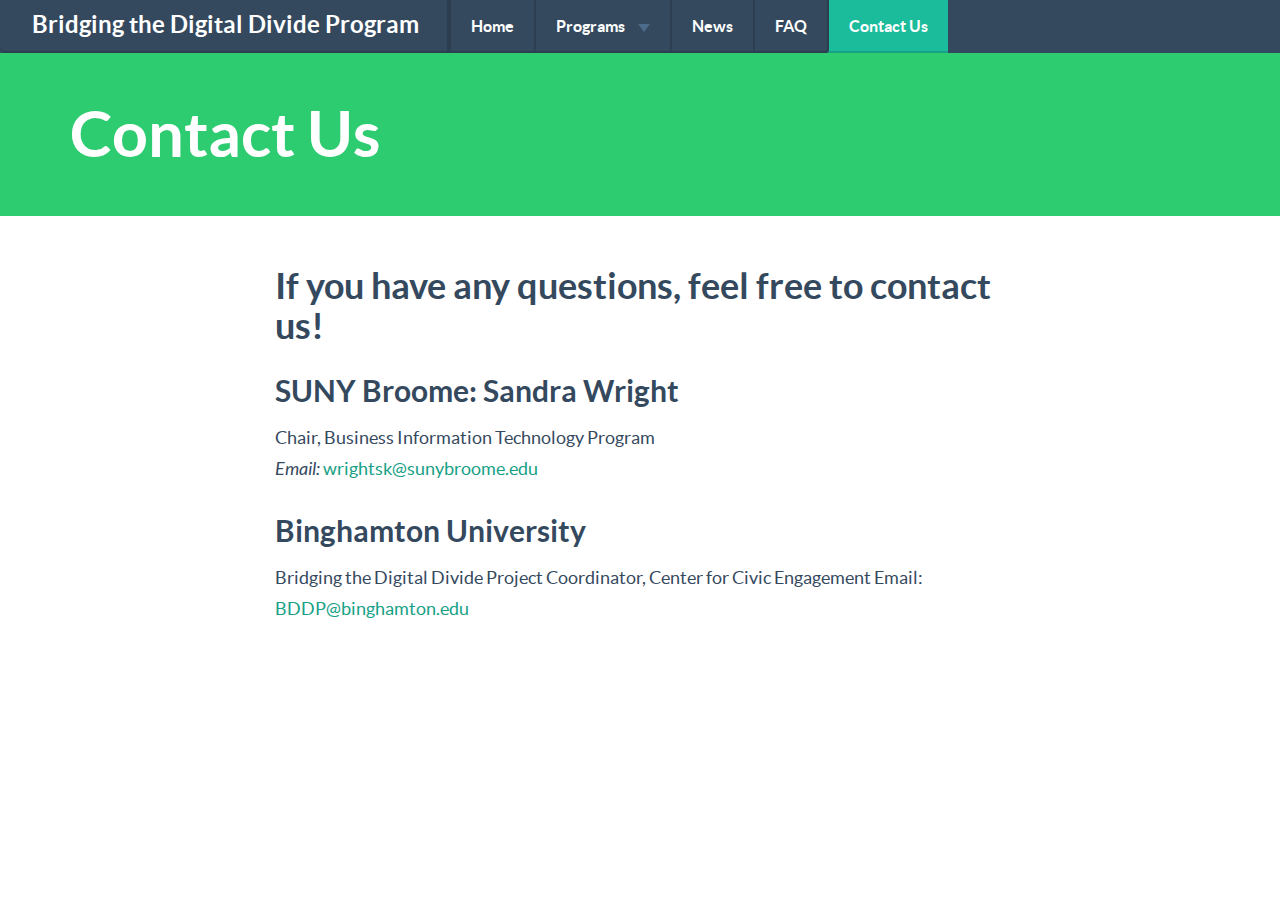
==== commit 30ed4827: "add haiti page" ====
--- a/contact.html
+++ b/contact.html
@@ -38,6 +38,7 @@
                    <li><a href="literacy.html">Computer Literacy</a></li>
                    <li><a href="refurbishment.html">Computer Refurbishment</a></li>
                    <li><a href="ewaste.html">E-Waste</a></li>
+                   <li><a href="haiti.html">Bridge to Haiti</a></li>
                 </ul>
              </li>
              <li><a href="news.html">News</a></li>
--- a/css/bddp.css
+++ b/css/bddp.css
@@ -2,15 +2,18 @@
 	text-align: center;
 	background-size: cover;
 	border-radius: 0px;
-	min-height: 2000px;
+}
+
+h1 {
+	font-size: 48px;
 }
 
 h2 {
-	font-size: 48px;
+	font-size: 36px;
 }
 
 h3 {
-	font-size: 36px;
+	font-size: 30px;
 }
 
 .container {
@@ -34,7 +37,7 @@
 
 #refurb {
 	overflow: hidden;
-	background: url(../images/photos/CD4.jpg) no-repeat center top;
+	background: url(http://farm8.staticflickr.com/7103/13428073514_0f37defa02_b.jpg) no-repeat center center;
 	background-size: cover;
 }
 
@@ -45,8 +48,10 @@
 }
 
 #index {
+	height: 100%;
 	overflow: hidden;
-	background: url(../images/photos/CD9.jpg) no-repeat center top;
+	background: none;
+	background-color: rgb(239,71,35);
 	background-size: cover;
 }
 
@@ -121,4 +126,4 @@
 
 .glyphicon{
 	font-size: 150px;    
-}+}
